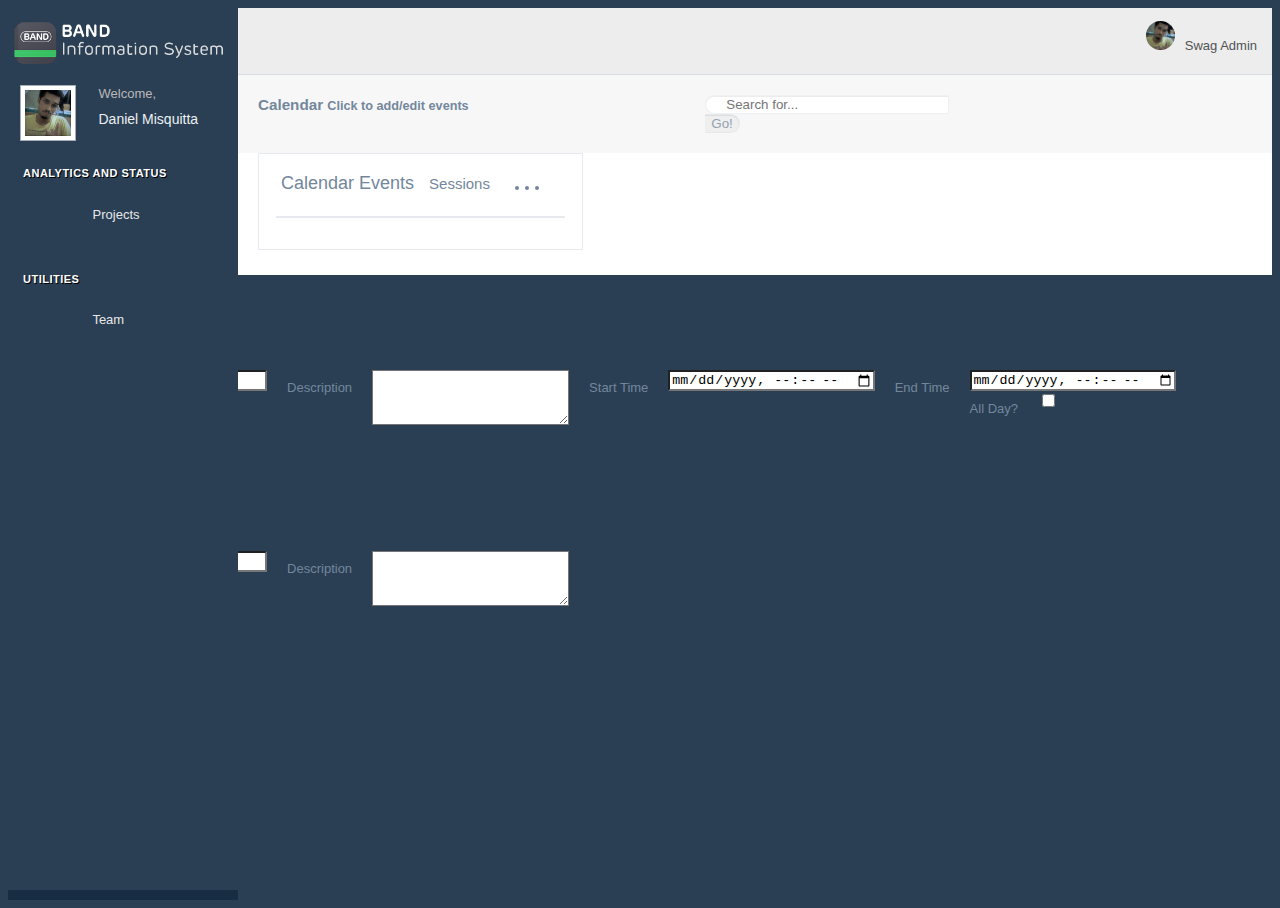
==== web/calendar.html @ d27804c6 "" ====
<!DOCTYPE html>
<html lang="en">
  <head>
    <meta http-equiv="Content-Type" content="text/html; charset=UTF-8">
    <!-- Meta, title, CSS, favicons, etc. -->
    <meta charset="utf-8">
    <meta http-equiv="X-UA-Compatible" content="IE=edge">
    <meta name="viewport" content="width=device-width, initial-scale=1">

    <title>BAND Information System | Calendar </title>

    <!-- Bootstrap -->
    <link href="vendors/bootstrap/dist/css/bootstrap.min.css" rel="stylesheet">
    <!-- Font Awesome -->
    <link href="vendors/font-awesome/css/font-awesome.min.css" rel="stylesheet">
    <!-- NProgress -->
    <link href="vendors/nprogress/nprogress.css" rel="stylesheet">
    <!-- FullCalendar -->
    <link href="vendors/fullcalendar/dist/fullcalendar.min.css" rel="stylesheet">
    <link href="vendors/fullcalendar/dist/fullcalendar.print.css" rel="stylesheet" media="print">
    <!-- iCheck -->
    <link href="vendors/iCheck/skins/flat/green.css" rel="stylesheet">

    <!-- Custom styling plus plugins -->
    <link href="custom/css/custom.css" rel="stylesheet">
  </head>

  <body class="nav-md">
    <div class="container body">
      <div class="main_container">
        <div class="col-md-3 left_col">
          <div class="left_col scroll-view">
            <div class="navbar nav_title" style="border: 0;">
              <a href="index.html" class="site_title index_site_title"></a>
            </div>

            <div class="clearfix"></div>

            <!-- menu profile quick info -->
            <div class="profile clearfix">
              <div class="profile_pic">
                <img src="resources/temp_user.jpg" alt="..." class="img-circle profile_img">
              </div>
              <div class="profile_info">
                <span>Welcome,</span>
                <h2>Daniel Misquitta</h2>
              </div>
            </div>
            <!-- /menu profile quick info -->

            <br />

            <!-- sidebar menu -->
            <div id="sidebar-menu" class="main_menu_side hidden-print main_menu">
              <div class="menu_section">
                <h3>Analytics and Status</h3>
                <ul class="nav side-menu">
                  <li><a><i class="fa fa-bar-chart-o"></i> Projects <span class="fa fa-chevron-down"></span></a>
                    <ul class="nav child_menu">
                      <li><a href="index.html">Overview</a></li>
                      <li><a href="projects.html">Live Projects</a></li>
                      <li><a href="projects2.html">Unapproved Projects</a></li>
                    </ul>
                  </li>
                </ul>
              </div>
              
                <div class="menu_section">
                    <h3>Utilities</h3>
                    <ul class="nav side-menu">
                        <li><a><i class="fa fa-group"></i> Team <span class="fa fa-chevron-down"></span></a>
                            <ul class="nav child_menu">
                              <li><a href="calendar.html">Calendar</a></li>
                            </ul>
                        </li>
                    </ul>
                    
                </div>
              
            </div>
            <!-- /sidebar menu -->

            <!-- /menu footer buttons -->
            <div class="sidebar-footer hidden-small">
              <a data-toggle="tooltip" data-placement="top" title="Settings">
                <span class="glyphicon glyphicon-cog" aria-hidden="true"></span>
              </a>
              <a data-toggle="tooltip" data-placement="top" title="FullScreen">
                <span class="glyphicon glyphicon-fullscreen" aria-hidden="true"></span>
              </a>
              <a data-toggle="tooltip" data-placement="top" title="Lock">
                <span class="glyphicon glyphicon-eye-close" aria-hidden="true"></span>
              </a>
              <a data-toggle="tooltip" data-placement="top" title="Logout" href="login.html">
                <span class="glyphicon glyphicon-off" aria-hidden="true"></span>
              </a>
            </div>
            <!-- /menu footer buttons -->
          </div>
        </div>

        <!-- top navigation -->
        <div class="top_nav">
          <div class="nav_menu">
            <nav>
              <div class="nav toggle">
                <a id="menu_toggle"><i class="fa fa-bars"></i></a>
              </div>

              <ul class="nav navbar-nav navbar-right">
                <li class="">
                  <a href="javascript:;" class="user-profile dropdown-toggle" data-toggle="dropdown" aria-expanded="false">
                    <img src="resources/temp_user.jpg" alt="">Swag Admin
                    <span class=" fa fa-angle-down"></span>
                  </a>
                  <ul class="dropdown-menu dropdown-usermenu pull-right">
                    <li><a href="javascript:;"> Profile</a></li>
                    <li>
                      <a href="javascript:;">
                        <span class="badge bg-red pull-right">50%</span>
                        <span>Settings</span>
                      </a>
                    </li>
                    <li><a href="javascript:;">Help</a></li>
                    <li><a href="login.html"><i class="fa fa-sign-out pull-right"></i> Log Out</a></li>
                  </ul>
                </li>
              </ul>
            </nav>
          </div>
        </div>
        <!-- /top navigation -->

        <!-- page content -->
        <div class="right_col" role="main">
          <div class="">
            <div class="page-title">
              <div class="title_left">
                <h3>Calendar <small>Click to add/edit events</small></h3>
              </div>

              <div class="title_right">
                <div class="col-md-5 col-sm-5 col-xs-12 form-group pull-right top_search">
                  <div class="input-group">
                    <input type="text" class="form-control" placeholder="Search for...">
                    <span class="input-group-btn">
                      <button class="btn btn-default" type="button">Go!</button>
                    </span>
                  </div>
                </div>
              </div>
            </div>

            <div class="clearfix"></div>

            <div class="row">
              <div class="col-md-12">
                <div class="x_panel">
                  <div class="x_title">
                    <h2>Calendar Events <small>Sessions</small></h2>
                    <ul class="nav navbar-right panel_toolbox">
                      <li><a class="collapse-link"><i class="fa fa-chevron-up"></i></a>
                      </li>
                      <li class="dropdown">
                        <a href="#" class="dropdown-toggle" data-toggle="dropdown" role="button" aria-expanded="false"><i class="fa fa-wrench"></i></a>
                        <ul class="dropdown-menu" role="menu">
                          <li><a href="#">Settings 1</a>
                          </li>
                          <li><a href="#">Settings 2</a>
                          </li>
                        </ul>
                      </li>
                      <li><a class="close-link"><i class="fa fa-close"></i></a>
                      </li>
                    </ul>
                    <div class="clearfix"></div>
                  </div>
                  <div class="x_content style="height: 100%; width: 100%">

                    <div id='calendar'></div>

                  </div>
                </div>
              </div>
            </div>
          </div>
        </div>
        <!-- /page content -->

        <!-- footer content -->
        <footer>
          <div class="pull-right">
           
          </div>
          <div class="clearfix"></div>
        </footer>
        <!-- /footer content -->
      </div>
    </div>

    <!-- calendar modal -->
    <div id="CalenderModalNew" class="modal fade" tabindex="-1" role="dialog" aria-labelledby="myModalLabel" aria-hidden="true">
      <div class="modal-dialog">
        <div class="modal-content">

          <div class="modal-header">
            <button type="button" class="close" data-dismiss="modal" aria-hidden="true">×</button>
            <h4 class="modal-title" id="myModalLabel">New Calendar Entry</h4>
          </div>
          <div class="modal-body">
            <div id="testmodal" style="padding: 5px 20px;">
              <form id="antoform" class="form-horizontal calender" role="form">
                <div class="form-group">
                  <label class="col-sm-3 control-label">Title</label>
                  <div class="col-sm-9">
                    <input type="text" class="form-control" id="title" name="title">
                  </div>
                </div>
                <div class="form-group">
                  <label class="col-sm-3 control-label">Description</label>
                  <div class="col-sm-9">
                    <textarea class="form-control" style="height:55px;" id="descr" name="descr"></textarea>
                  </div>
                </div>
                <div class="form-group">
                  <label class="col-sm-3 control-label">Start Time</label>
                  <div class="col-sm-9">
                    <input type="datetime-local" class="form-control" id="start" name="start">
                  </div>
                </div>
                <div class="form-group">
                  <label class="col-sm-3 control-label">End Time</label>
                  <div class="col-sm-9">
                    <input type="datetime-local" class="form-control" id="end" name="end">
                  </div>
                </div>
                  <div class="form-group">
                  <label class="col-sm-3 control-label">All Day? </label>
                  <div class="col-sm-9">
                     <div class="checkbox">
                            <label>
                              <input type="checkbox" class="flat">
                            </label>
                          </div>
                  </div>
                </div>
              </form>
            </div>
          </div>
          <div class="modal-footer">
            <button type="button" class="btn btn-default antoclose" data-dismiss="modal">Close</button>
            <button type="button" class="btn btn-primary antosubmit">Save changes</button>
          </div>
        </div>
      </div>
    </div>
    <div id="CalenderModalEdit" class="modal fade" tabindex="-1" role="dialog" aria-labelledby="myModalLabel" aria-hidden="true">
      <div class="modal-dialog">
        <div class="modal-content">

          <div class="modal-header">
            <button type="button" class="close" data-dismiss="modal" aria-hidden="true">×</button>
            <h4 class="modal-title" id="myModalLabel2">Edit Calendar Entry</h4>
          </div>
          <div class="modal-body">

            <div id="testmodal2" style="padding: 5px 20px;">
              <form id="antoform2" class="form-horizontal calender" role="form">
                <div class="form-group">
                  <label class="col-sm-3 control-label">Title</label>
                  <div class="col-sm-9">
                    <input type="text" class="form-control" id="title2" name="title2">
                  </div>
                </div>
                <div class="form-group">
                  <label class="col-sm-3 control-label">Description</label>
                  <div class="col-sm-9">
                    <textarea class="form-control" style="height:55px;" id="descr2" name="descr"></textarea>
                  </div>
                </div>

              </form>
            </div>
          </div>
          <div class="modal-footer">
            <button type="button" class="btn btn-default antoclose2" data-dismiss="modal">Close</button>
            <button type="button" class="btn btn-primary antosubmit2">Save changes</button>
          </div>
        </div>
      </div>
    </div>

    <div id="fc_create" data-toggle="modal" data-target="#CalenderModalNew"></div>
    <div id="fc_edit" data-toggle="modal" data-target="#CalenderModalEdit"></div>
    <!-- /calendar modal -->
        
    <!-- jQuery -->
    <script src="vendors/jquery/dist/jquery.min.js"></script>
    <!-- Bootstrap -->
    <script src="vendors/bootstrap/dist/js/bootstrap.min.js"></script>
    <!-- FastClick -->
    <script src="vendors/fastclick/lib/fastclick.js"></script>
    <!-- NProgress -->
    <script src="vendors/nprogress/nprogress.js"></script>
    <!-- FullCalendar -->
    <script src="vendors/moment/min/moment.min.js"></script>
    <script src="vendors/fullcalendar/dist/fullcalendar.min.js"></script>
    <!-- iCheck -->
    <script src="vendors/iCheck/icheck.min.js"></script>

    <!-- Custom Theme Scripts -->
    <script src="custom/js/custom.js"></script>

  </body>
</html>
---- web/custom/css/custom.css ----
html , body{
	
 height:100%;
 
}

.index_site_title{
    
    background-image: url("../../resources/index_title.png");
    background-size: contain;
    background-repeat: no-repeat;
    margin-top: 4%;
}

.green_border{
	border-top: 5px solid #43d592;
}

.login_footer{
	margin-left:auto;
	position: absolute;
	bottom: 0px;
	width: 100%;
}

.login_footer nav a{
	margin: 0 11px;
}

.login_button_center{
	position:relative;
	margin-left: 27%;
	margin-right: auto;
}

.login_contentbox_curved{
	
	border-radius: 25px;
    background: #73AD21;
    padding: 20px; 
    width: inherit;
    height: inherit; 
}

.login_main_image{
	position: absolute;
	top: 20%;
	right: 10%;
}

.login_header{
	position:absolute;
	top:10%;
	left:10%;
}

 
.full-width {
	
 width:100%;
 
 }
 
.full-height{
 height:100%;
 }

.daterangepicker .ranges li {
    color: #73879C
}
.daterangepicker .ranges li.active,
.daterangepicker .ranges li:hover {
    background: #536A7F;
    border: 1px solid #536A7F;
    color: #fff
}
.daterangepicker .input-mini {
    background-color: #eee;
    border: 1px solid #ccc;
    box-shadow: none !important
}
.daterangepicker .input-mini.active {
    border: 1px solid #ccc
}
.daterangepicker select.monthselect,
.daterangepicker select.yearselect,
.daterangepicker select.hourselect,
.daterangepicker select.minuteselect,
.daterangepicker select.secondselect,
.daterangepicker select.ampmselect {
    font-size: 12px;
    padding: 1px;
    height: auto;
    margin: 0;
    cursor: default;
    height: 30px;
    border: 1px solid #ADB2B5;
    line-height: 30px;
    border-radius: 0px !important
}
.daterangepicker select.monthselect {
    margin-right: 2%
}
.daterangepicker td.in-range {
    background: #E4E7EA;
    color: #73879C
}
.daterangepicker td.active,
.daterangepicker td.active:hover {
    background-color: #536A7F;
    color: #fff
}
.daterangepicker th.available:hover {
    background: #eee;
    color: #34495E
}
.daterangepicker:before,
.daterangepicker:after {
    content: none
}
.daterangepicker .calendar.single {
    margin: 0 0 4px 0
}
.daterangepicker .calendar.single .calendar-table {
    width: 224px;
    padding: 0 0 4px 0 !important
}
.daterangepicker .calendar.single .calendar-table thead tr:first-child th {
    padding: 8px 5px
}
.daterangepicker .calendar.single .calendar-table thead th {
    border-radius: 0
}
.daterangepicker.picker_1 {
    color: #fff;
    background: #34495E
}
.daterangepicker.picker_1 .calendar-table {
    background: #34495E
}
.daterangepicker.picker_1 .calendar-table thead tr {
    background: #213345
}
.daterangepicker.picker_1 .calendar-table thead tr:first-child {
    background: #1ABB9C
}
.daterangepicker.picker_1 .calendar-table td.off {
    background: #34495E;
    color: #999
}
.daterangepicker.picker_1 .calendar-table td.available:hover {
    color: #34495E
}
.daterangepicker.picker_2 .calendar-table thead tr {
    color: #1ABB9C
}
.daterangepicker.picker_2 .calendar-table thead tr:first-child {
    color: #73879C
}
.daterangepicker.picker_3 .calendar-table thead tr:first-child {
    color: #fff;
    background: #1ABB9C
}
.daterangepicker.picker_4 .calendar-table thead tr:first-child {
    color: #fff;
    background: #34495E
}
.daterangepicker.picker_4 .calendar-table td,
.daterangepicker.picker_4 .calendar-table td.off {
    background: #ECF0F1;
    border: 1px solid #fff;
    border-radius: 0
}
.daterangepicker.picker_4 .calendar-table td.active {
    background: #34495E
}
.calendar-exibit .show-calendar {
    float: none;
    display: block;
    position: relative;
    background-color: #fff;
    border: 1px solid #ccc;
    margin-bottom: 20px;
    border: 1px solid rgba(0, 0, 0, 0.15);
    overflow: hidden
}
.calendar-exibit .show-calendar .calendar {
    margin: 0 0 4px 0
}
.calendar-exibit .show-calendar.picker_1 {
    background: #34495E
}
.calendar-exibit .calendar-table {
    padding: 0 0 4px 0
}
.left_col {
    background: #2A3F54
}
.nav-sm .container.body .col-md-3.left_col {
    min-height: 100%;
    width: 70px;
    padding: 0;
    z-index: 9999;
    position: absolute
}
.nav-sm .container.body .col-md-3.left_col.menu_fixed {
    position: fixed;
    height: 100%
}
.nav-sm .container.body .col-md-3.left_col .mCSB_container,
.nav-sm .container.body .col-md-3.left_col .mCustomScrollBox {
    overflow: visible
}
.nav-sm .hidden-small {
    visibility: hidden
}
.nav-sm .container.body .right_col {
    padding: 10px 20px;
    margin-left: 70px;
    z-index: 2
}
.nav-sm .navbar.nav_title {
    width: 70px
}
.nav-sm .navbar.nav_title a span {
    display: none
}
.nav-sm .navbar.nav_title a i {
    font-size: 27px;
    margin: 13px 0 0 3px
}
.site_title i {
    border: 1px solid #EAEAEA;
    padding: 5px 6px;
    border-radius: 50%
}
.nav-sm .main_container .top_nav {
    display: block;
    margin-left: 70px;
    z-index: 2
}
.nav-sm .nav.side-menu li a {
    text-align: center !important;
    font-weight: 400;
    font-size: 10px;
    padding: 10px 5px
}
.nav-sm .nav.child_menu li.active,
.nav-sm .nav.side-menu li.active-sm {
    border-right: 5px solid #1ABB9C
}
.nav-sm ul.nav.child_menu ul,
.nav-sm .nav.side-menu li.active-sm ul ul {
    position: static;
    width: 200px;
    background: none
}
.nav-sm>.nav.side-menu>li.active-sm>a {
    color: #1ABB9C !important
}
.nav-sm .nav.side-menu li a i.toggle-up {
    display: none !important
}
.nav-sm .nav.side-menu li a i {
    font-size: 25px !important;
    text-align: center;
    width: 100% !important;
    margin-bottom: 5px
}
.nav-sm ul.nav.child_menu {
    left: 100%;
    position: absolute;
    top: 0;
    width: 210px;
    z-index: 4000;
    background: #3E5367;
    display: none
}
.nav-sm ul.nav.child_menu li {
    padding: 0 10px
}
.nav-sm ul.nav.child_menu li a {
    text-align: left !important
}
.nav-sm .profile {
    display: none
}
.menu_section {
    margin-bottom: 35px
}
.menu_section h3 {
    padding-left: 15px;
    color: #fff;
    text-transform: uppercase;
    letter-spacing: .5px;
    font-weight: bold;
    font-size: 11px;
    margin-bottom: 0;
    margin-top: 0;
    text-shadow: 1px 1px #000
}
.menu_section>ul {
    margin-top: 10px
}
.profile_pic {
    width: 35%;
    float: left
}
.img-circle.profile_img {
    width: 70%;
    background: #fff;
    margin-left: 15%;
    z-index: 1000;
    position: inherit;
    margin-top: 20px;
    border: 1px solid rgba(52, 73, 94, 0.44);
    padding: 4px
}
.profile_info {
    padding: 14px 10px 10px;
    width: 65%;
    float: left
}
.profile_info span {
    font-size: 13px;
    line-height: 30px;
    color: #BAB8B8
}
.profile_info h2 {
    font-size: 14px;
    color: #ECF0F1;
    margin: 0;
    font-weight: 300
}
.profile.img_2 {
    text-align: center
}
.profile.img_2 .profile_pic {
    width: 100%
}
.profile.img_2 .profile_pic .img-circle.profile_img {
    width: 50%;
    margin: 10px 0 0
}
.profile.img_2 .profile_info {
    padding: 15px 10px 0;
    width: 100%;
    margin-bottom: 10px;
    float: left
}
.main_menu span.fa {
    float: right;
    text-align: center;
    margin-top: 5px;
    font-size: 10px;
    min-width: inherit;
    color: #C4CFDA
}
.active a span.fa {
    text-align: right !important;
    margin-right: 4px
}
.nav-sm .menu_section {
    margin: 0
}
.nav-sm span.fa,
.nav-sm .menu_section h3 {
    display: none
}
.nav-sm li li span.fa {
    display: inline-block
}
.nav_menu {
    float: left;
    background: #EDEDED;
    border-bottom: 1px solid #D9DEE4;
    margin-bottom: 10px;
    width: 100%;
    position: relative
}
@media (min-width: 480px) {
    .nav_menu {
        position: static
    }
}
.nav-md .container.body .col-md-3.left_col {
    min-height: 100%;
    width: 230px;
    padding: 0;
    position: absolute;
    display: -ms-flexbox;
    display: flex;
    z-index: 1
}
.nav-md .container.body .col-md-3.left_col.menu_fixed {
    height: 100%;
    position: fixed
}
body .container.body .right_col {
    background: #F7F7F7
}
.nav-md .container.body .right_col {
    padding: 10px 20px 0;
    margin-left: 230px
}
.nav_title {
    width: 230px;
    float: left;
    background: #2A3F54;
    border-radius: 0;
    height: 57px
}
@media (max-width: 991px) {
    .nav-md .container.body .right_col,
    .nav-md .container.body .top_nav {
        width: 100%;
        margin: 0
    }
    .nav-md .container.body .col-md-3.left_col {
        display: none
    }
    .nav-md .container.body .right_col {
        width: 100%;
        padding-right: 0
    }
    .right_col {
        padding: 10px !important
    }
}
@media (max-width: 1200px) {
    .x_title h2 {
        width: 62%;
        font-size: 17px
    }
    .tile,
    .graph {
        zoom: 85%;
        height: inherit
    }
}
@media (max-width: 1270px) and (min-width: 192px) {
    .x_title h2 small {
        display: none
    }
}
.left_col .mCSB_scrollTools {
    width: 6px
}
.left_col .mCSB_dragger {
    max-height: 400px !important
}
.blue {
    color: #3498DB
}
.purple {
    color: #9B59B6
}
.green {
    color: #1ABB9C
}
.aero {
    color: #9CC2CB
}
.red {
    color: #E74C3C
}
.dark {
    color: #34495E
}
.border-blue {
    border-color: #3498DB !important
}
.border-purple {
    border-color: #9B59B6 !important
}
.border-green {
    border-color: #1ABB9C !important
}
.border-aero {
    border-color: #9CC2CB !important
}
.border-red {
    border-color: #E74C3C !important
}
.border-dark {
    border-color: #34495E !important
}
.bg-white {
    background: #fff !important;
    border: 1px solid #fff !important;
    color: #73879C
}
.bg-green {
    background: #1ABB9C !important;
    border: 1px solid #1ABB9C !important;
    color: #fff
}
.bg-red {
    background: #E74C3C !important;
    border: 1px solid #E74C3C !important;
    color: #fff
}
.bg-blue {
    background: #3498DB !important;
    border: 1px solid #3498DB !important;
    color: #fff
}
.bg-orange {
    background: #F39C12 !important;
    border: 1px solid #F39C12 !important;
    color: #fff
}
.bg-purple {
    background: #9B59B6 !important;
    border: 1px solid #9B59B6 !important;
    color: #fff
}
.bg-blue-sky {
    background: #50C1CF !important;
    border: 1px solid #50C1CF !important;
    color: #fff
}
.container {
    width: 100%;
    padding: 0
}
.navbar-nav>li>a,
.navbar-brand,
.navbar-nav>li>a {
    color: #fff !important
}
.top_nav .nav>li>a:focus,
.top_nav .nav>li>a:hover,
.top_nav .nav .open>a,
.top_nav .nav .open>a:focus,
.top_nav .nav .open>a:hover {
    background: #D9DEE4
}
body {
    color: #73879C;
    background: #2A3F54;
    font-family: "Helvetica Neue", Roboto, Arial, "Droid Sans", sans-serif;
    font-size: 13px;
    font-weight: 400;
    line-height: 1.471
}
.main_container .top_nav {
    display: block;
    margin-left: 230px
}
.no-padding {
    padding: 0 !important
}
.page-title {
    width: 100%;
    height: 65px;
    padding: 10px 0
}
.page-title .title_left {
    width: 45%;
    float: left;
    display: block
}
.page-title .title_left h3 {
    margin: 9px 0
}
.page-title .title_right {
    width: 55%;
    float: left;
    display: block
}
.page-title .title_right .pull-right {
    margin: 10px 0
}
.fixed_height_320 {
    height: 320px
}
.fixed_height_390 {
    height: 390px
}
.fixed_height_200 {
    height: 200px
}
.overflow_hidden {
    overflow: hidden
}
.progress-bar-dark {
    background-color: #34495E !important
}
.progress-bar-gray {
    background-color: #BDC3C7 !important
}
table.no-margin .progress {
    margin-bottom: 0
}
.main_content {
    padding: 10px 20px
}
.col-md-55 {
    width: 50%;
    margin-bottom: 10px
}
@media (min-width: 768px) {
    .col-md-55 {
        width: 20%
    }
}
@media (min-width: 992px) {
    .col-md-55 {
        width: 20%
    }
}
@media (min-width: 1200px) {
    .col-md-55 {
        width: 20%
    }
}
@media (min-width: 192px) and (max-width: 1270px) {
    table.tile_info span.right {
        margin-right: 7px;
        float: left
    }
}
.center-margin {
    margin: 0 auto;
    float: none !important
}
.col-md-55,
.col-xs-1,
.col-sm-1,
.col-md-1,
.col-lg-1,
.col-xs-2,
.col-sm-2,
.col-md-2,
.col-lg-2,
.col-xs-3,
.col-sm-3,
.col-md-3,
.col-lg-3,
.col-xs-4,
.col-sm-4,
.col-md-4,
.col-lg-4,
.col-xs-5,
.col-sm-5,
.col-md-5,
.col-lg-5,
.col-xs-6,
.col-sm-6,
.col-md-6,
.col-lg-6,
.col-xs-7,
.col-sm-7,
.col-md-7,
.col-lg-7,
.col-xs-8,
.col-sm-8,
.col-md-8,
.col-lg-8,
.col-xs-9,
.col-sm-9,
.col-md-9,
.col-lg-9,
.col-xs-10,
.col-sm-10,
.col-md-10,
.col-lg-10,
.col-xs-11,
.col-sm-11,
.col-md-11,
.col-lg-11,
.col-xs-12,
.col-sm-12,
.col-md-12,
.col-lg-12 {
    position: relative;
    min-height: 1px;
    float: left;
    padding-right: 10px;
    padding-left: 10px
}
.row {
    margin-right: -10px;
    margin-left: -10px
}
.grid_slider .col-md-6 {
    padding: 0 40px
}
h1,
.h1,
h2,
.h2,
h3,
.h3 {
    margin-top: 10px;
    margin-bottom: 10px
}
a {
    color: #5A738E;
    text-decoration: none
}
a,
a:visited,
a:focus,
a:active,
:visited,
:focus,
:active,
.btn:focus,
.btn:active:focus,
.btn.active:focus,
.btn.focus,
.btn:active.focus,
.btn.active.focus {
    outline: 0
}
a:hover,
a:focus {
    text-decoration: none
}
.navbar {
    margin-bottom: 0
}
.navbar-header {
    background: #34495E
}
.navbar-right {
    margin-right: 0
}
.top_nav .navbar-right {
    margin: 0;
    width: 70%;
    float: right
}
.top_nav .navbar-right li {
    display: inline-block;
    float: right;
    position: static
}
@media (min-width: 480px) {
    .top_nav .navbar-right li {
        position: relative
    }
}
.top_nav .dropdown-menu li {
    width: 100%
}
.top_nav .dropdown-menu li a {
    width: 100%;
    padding: 12px 20px
}
.top_nav li a i {
    font-size: 15px
}
.navbar-static-top {
    position: fixed;
    top: 0;
    width: 100%
}
.sidebar-header {
    border-bottom: 0;
    margin-top: 46px
}
.sidebar-header:first-of-type {
    margin-top: 0
}
.nav.side-menu>li {
    position: relative;
    display: block;
    cursor: pointer
}
.nav.side-menu>li>a {
    margin-bottom: 6px
}
.nav.side-menu>li>a:hover {
    color: #F2F5F7 !important
}
.nav.side-menu>li>a:hover,
.nav>li>a:focus {
    text-decoration: none;
    background: transparent
}
.nav.child_menu {
    display: none
}
.nav.child_menu li:hover,
.nav.child_menu li.active {
    background-color: rgba(255, 255, 255, 0.06)
}
.nav.child_menu li {
    padding-left: 36px
}
.nav-md ul.nav.child_menu li:before {
    background: #425668;
    bottom: auto;
    content: "";
    height: 8px;
    left: 23px;
    margin-top: 15px;
    position: absolute;
    right: auto;
    width: 8px;
    z-index: 1;
    border-radius: 50%
}
.nav-md ul.nav.child_menu li:after {
    border-left: 1px solid #425668;
    bottom: 0;
    content: "";
    left: 27px;
    position: absolute;
    top: 0
}
.nav.side-menu>li>a,
.nav.child_menu>li>a {
    color: #E7E7E7;
    font-weight: 500
}
.nav.child_menu li li:hover,
.nav.child_menu li li.active {
    background: none
}
.nav.child_menu li li a:hover,
.nav.child_menu li li a.active {
    color: #fff
}
.nav>li>a {
    position: relative;
    display: block;
    padding: 13px 15px 12px
}
.nav.side-menu>li.current-page,
.nav.side-menu>li.active {
    border-right: 5px solid #1ABB9C
}
.nav li.current-page {
    background: rgba(255, 255, 255, 0.05)
}
.nav li li li.current-page {
    background: none
}
.nav li li.current-page a {
    color: #fff
}
.nav.side-menu>li.active>a {
    text-shadow: rgba(0, 0, 0, 0.25) 0 -1px 0;
    background: linear-gradient(#334556, #2C4257), #2A3F54;
    box-shadow: rgba(0, 0, 0, 0.25) 0 1px 0, inset rgba(255, 255, 255, 0.16) 0 1px 0
}
.navbar-brand,
.navbar-nav>li>a {
    font-weight: 500;
    color: #ECF0F1 !important;
    margin-left: 0 !important;
    line-height: 32px
}
.site_title {
    text-overflow: ellipsis;
    overflow: hidden;
    font-weight: 400;
    font-size: 22px;
    width: 100%;
    color: #ECF0F1 !important;
    margin-left: 0 !important;
    line-height: 59px;
    display: block;
    height: 55px;
    padding-left: 10px
}
.site_title:hover,
.site_title:focus {
    text-decoration: none
}
.nav.navbar-nav>li>a {
    color: #515356 !important
}
.nav.top_menu>li>a {
    position: relative;
    display: block;
    padding: 10px 15px;
    color: #34495E !important
}
.nav>li>a:hover,
.nav>li>a:focus {
    background-color: transparent
}
.top_search {
    padding: 0
}
.top_search .form-control {
    border-right: 0;
    box-shadow: inset 0 1px 0px rgba(0, 0, 0, 0.075);
    border-radius: 25px 0px 0px 25px;
    padding-left: 20px;
    border: 1px solid rgba(221, 226, 232, 0.49)
}
.top_search .form-control:focus {
    border: 1px solid rgba(221, 226, 232, 0.49);
    border-right: 0
}
.top_search .input-group-btn button {
    border-radius: 0px 25px 25px 0px;
    border: 1px solid rgba(221, 226, 232, 0.49);
    border-left: 0;
    box-shadow: inset 0 1px 1px rgba(0, 0, 0, 0.075);
    color: #93A2B2;
    margin-bottom: 0 !important
}
.toggle {
    float: left;
    margin: 0;
    padding-top: 16px;
    width: 70px
}
.toggle a {
    padding: 15px 15px 0;
    margin: 0;
    cursor: pointer
}
.toggle a i {
    font-size: 26px
}
.nav.child_menu>li>a {
    color: rgba(255, 255, 255, 0.75);
    font-size: 12px;
    padding: 9px
}
.panel_toolbox {
    float: right;
    min-width: 70px
}
.panel_toolbox>li {
    float: left;
    cursor: pointer
}
.panel_toolbox>li>a {
    padding: 5px;
    color: #C5C7CB;
    font-size: 14px
}
.panel_toolbox>li>a:hover {
    background: #F5F7FA
}
.line_30 {
    line-height: 30px
}
.main_menu_side {
    padding: 0
}
.bs-docs-sidebar .nav>li>a {
    display: block;
    padding: 4px 6px
}
footer {
    background: #fff;
    padding: 15px 20px;
    display: block
}
.nav-sm footer {
    margin-left: 70px
}
.footer_fixed footer {
    position: fixed;
    left: 0px;
    bottom: 0px;
    width: 100%
}
@media (min-width: 768px) {
    .footer_fixed footer {
        margin-left: 0
    }
}
@media (min-width: 768px) {
    .footer_fixed .nav-sm footer {
        margin-left: 0
    }
}
.tile-stats.sparkline {
    padding: 10px;
    text-align: center
}
.jqstooltip {
    background: #34495E !important;
    width: 30px !important;
    height: 22px !important;
    text-decoration: none
}
.tooltip {
    display: block !important
}
.tiles {
    border-top: 1px solid #ccc;
    margin-top: 15px;
    padding-top: 5px;
    margin-bottom: 0
}
.tile {
    overflow: hidden
}
.top_tiles {
    margin-bottom: 0
}
.top_tiles .tile h2 {
    font-size: 30px;
    line-height: 30px;
    margin: 3px 0 7px;
    font-weight: bold
}
article.media {
    width: 100%
}
*,
*:before,
*:after {
    box-sizing: border-box
}
#integration-list {
    width: 100%;
    margin: 0 auto;
    display: table
}
#integration-list ul {
    padding: 0;
    margin: 20px 0;
    color: #555
}
#integration-list ul>li {
    list-style: none;
    border-top: 1px solid #ddd;
    display: block;
    padding: 15px;
    overflow: hidden
}
#integration-list ul:last-child {
    border-bottom: 1px solid #ddd
}
#integration-list ul>li:hover {
    background: #efefef
}
.expand {
    display: block;
    text-decoration: none;
    color: #555;
    cursor: pointer
}
.expand h2 {
    width: 85%;
    float: left
}
h2 {
    font-size: 18px;
    font-weight: 400
}
#left,
#right {
    display: table
}
#sup {
    display: table-cell;
    vertical-align: middle;
    width: 80%
}
.detail a {
    text-decoration: none;
    color: #C0392B;
    border: 1px solid #C0392B;
    padding: 6px 10px 5px;
    font-size: 13px;
    margin-right: 7px
}
.detail {
    margin: 10px 0 10px 0px;
    display: none;
    line-height: 22px;
    height: 150px
}
.detail span {
    margin: 0
}
.right-arrow {
    width: 10px;
    float: right;
    font-weight: bold;
    font-size: 20px
}
.accordion .panel {
    margin-bottom: 5px;
    border-radius: 0;
    border-bottom: 1px solid #efefef
}
.accordion .panel-heading {
    background: #F2F5F7;
    padding: 13px;
    width: 100%;
    display: block
}
.accordion .panel:hover {
    background: #F2F5F7
}
.x_panel {
    position: relative;
    width: 100%;
    margin-bottom: 10px;
    padding: 10px 17px;
    display: inline-block;
    background: #fff;
    border: 1px solid #E6E9ED;
    -webkit-column-break-inside: avoid;
    -moz-column-break-inside: avoid;
    column-break-inside: avoid;
    opacity: 1;
    transition: all .2s ease
}
.x_title {
    border-bottom: 2px solid #E6E9ED;
    padding: 1px 5px 6px;
    margin-bottom: 10px
}
.x_title .filter {
    width: 40%;
    float: right
}
.x_title h2 {
    margin: 5px 0 6px;
    float: left;
    display: block;
    text-overflow: ellipsis;
    overflow: hidden;
    white-space: nowrap
}
.x_title h2 small {
    margin-left: 10px
}
.x_title span {
    color: #BDBDBD
}
.x_content {
    padding: 0 5px 6px;
    position: relative;
    width: 100%;
    float: left;
    clear: both;
    margin-top: 5px
}
.x_content h4 {
    font-size: 16px;
    font-weight: 500
}
legend {
    padding-bottom: 7px
}
.demo-placeholder {
    height: 280px
}
.profile_details:nth-child(3n) {
    clear: both
}
.profile_details .profile_view {
    display: inline-block;
    padding: 10px 0 0;
    background: #fff
}
.profile_details .profile_view .divider {
    border-top: 1px solid #e5e5e5;
    padding-top: 5px;
    margin-top: 5px
}
.profile_details .profile_view .ratings {
    margin-bottom: 0
}
.profile_details .profile_view .bottom {
    background: #F2F5F7;
    padding: 9px 0;
    border-top: 1px solid #E6E9ED
}
.profile_details .profile_view .left {
    margin-top: 20px
}
.profile_details .profile_view .left p {
    margin-bottom: 3px
}
.profile_details .profile_view .right {
    margin-top: 0px;
    padding: 10px
}
.profile_details .profile_view .img-circle {
    border: 1px solid #E6E9ED;
    padding: 2px
}
.profile_details .profile_view h2 {
    margin: 5px 0
}
.profile_details .profile_view .ratings {
    text-align: left;
    font-size: 16px
}
.profile_details .profile_view .brief {
    margin: 0;
    font-weight: 300
}
.profile_details .profile_left {
    background: white
}
.pagination.pagination-split li {
    display: inline-block;
    margin-right: 3px
}
.pagination.pagination-split li a {
    border-radius: 4px;
    color: #768399;
    -moz-border-radius: 4px;
    -webkit-border-radius: 4px
}
table.tile h3,
table.tile h4,
table.tile span {
    font-weight: bold;
    vertical-align: middle !important
}
table.tile th,
table.tile td {
    text-align: center
}
table.tile th {
    border-bottom: 1px solid #E6ECEE
}
table.tile td {
    padding: 5px 0
}
table.tile td ul {
    text-align: left;
    padding-left: 0
}
table.tile td ul li {
    list-style: none;
    width: 100%
}
table.tile td ul li a {
    width: 100%
}
table.tile td ul li a big {
    right: 0;
    float: right;
    margin-right: 13px
}
table.tile_info {
    width: 100%
}
table.tile_info td {
    text-align: left;
    padding: 1px;
    font-size: 15px
}
table.tile_info td p {
    white-space: nowrap;
    overflow: hidden;
    text-overflow: ellipsis;
    margin: 0;
    line-height: 28px
}
table.tile_info td i {
    margin-right: 8px;
    font-size: 17px;
    float: left;
    width: 18px;
    line-height: 28px
}
table.tile_info td:first-child {
    width: 83%
}
td span {
    line-height: 28px
}
.sidebar-widget {
    overflow: hidden
}
.error-number {
    font-size: 90px;
    line-height: 90px;
    margin: 20px 0
}
.col-middle {
    margin-top: 5%
}
.mid_center {
    width: 370px;
    margin: 0 auto;
    text-align: center;
    padding: 10px 20px
}
h3.degrees {
    font-size: 22px;
    font-weight: 400;
    text-align: center
}
.degrees:after {
    content: "o";
    position: relative;
    top: -12px;
    font-size: 13px;
    font-weight: 300
}
.daily-weather .day {
    font-size: 14px;
    border-top: 2px solid rgba(115, 135, 156, 0.36);
    text-align: center;
    border-bottom: 2px solid rgba(115, 135, 156, 0.36);
    padding: 5px 0
}
.weather-days .col-sm-2 {
    overflow: hidden;
    width: 16.66666667%
}
.weather .row {
    margin-bottom: 0
}
.bulk-actions {
    display: none
}
table.countries_list {
    width: 100%
}
table.countries_list td {
    padding: 0 10px;
    line-height: 30px;
    border-top: 1px solid #eeeeee
}
.dataTables_paginate a {
    padding: 6px 9px !important;
    background: #ddd !important;
    border-color: #ddd !important
}
.paging_full_numbers a.paginate_active {
    background-color: rgba(38, 185, 154, 0.59) !important;
    border-color: rgba(38, 185, 154, 0.59) !important
}
button.DTTT_button,
div.DTTT_button,
a.DTTT_button {
    border: 1px solid #E7E7E7 !important;
    background: #E7E7E7 !important;
    box-shadow: none !important
}
table.jambo_table {
    border: 1px solid rgba(221, 221, 221, 0.78)
}
table.jambo_table thead {
    background: rgba(52, 73, 94, 0.94);
    color: #ECF0F1
}
table.jambo_table tbody tr:hover td {
    background: rgba(38, 185, 154, 0.07);
    border-top: 1px solid rgba(38, 185, 154, 0.11);
    border-bottom: 1px solid rgba(38, 185, 154, 0.11)
}
table.jambo_table tbody tr.selected {
    background: rgba(38, 185, 154, 0.16)
}
table.jambo_table tbody tr.selected td {
    border-top: 1px solid rgba(38, 185, 154, 0.4);
    border-bottom: 1px solid rgba(38, 185, 154, 0.4)
}
.dataTables_paginate a {
    background: #ff0000
}
.dataTables_wrapper {
    position: relative;
    clear: both;
    zoom: 1
}
.dataTables_processing {
    position: absolute;
    top: 50%;
    left: 50%;
    width: 250px;
    height: 30px;
    margin-left: -125px;
    margin-top: -15px;
    padding: 14px 0 2px 0;
    border: 1px solid #ddd;
    text-align: center;
    color: #999;
    font-size: 14px;
    background-color: white
}
.dataTables_length {
    width: 40%;
    float: left
}
.dataTables_filter {
    width: 50%;
    float: right;
    text-align: right
}
.dataTables_info {
    width: 60%;
    float: left
}
.dataTables_paginate {
    float: right;
    text-align: right
}
table.dataTable th.focus,
table.dataTable td.focus {
    outline: 2px solid #1ABB9C !important;
    outline-offset: -1px
}
table.display {
    margin: 0 auto;
    clear: both;
    width: 100%
}
table.display thead th {
    padding: 8px 18px 8px 10px;
    border-bottom: 1px solid black;
    font-weight: bold;
    cursor: pointer
}
table.display tfoot th {
    padding: 3px 18px 3px 10px;
    border-top: 1px solid black;
    font-weight: bold
}
table.display tr.heading2 td {
    border-bottom: 1px solid #aaa
}
table.display td {
    padding: 3px 10px
}
table.display td.center {
    text-align: center
}
table.display thead th:active,
table.display thead td:active {
    outline: none
}
.dataTables_scroll {
    clear: both
}
.dataTables_scrollBody {
    *margin-top: -1px;
    -webkit-overflow-scrolling: touch
}
.top .dataTables_info {
    float: none
}
.clear {
    clear: both
}
.dataTables_empty {
    text-align: center
}
tfoot input {
    margin: 0.5em 0;
    width: 100%;
    color: #444
}
tfoot input.search_init {
    color: #999
}
td.group {
    background-color: #d1cfd0;
    border-bottom: 2px solid #A19B9E;
    border-top: 2px solid #A19B9E
}
td.details {
    background-color: #d1cfd0;
    border: 2px solid #A19B9E
}
.example_alt_pagination div.dataTables_info {
    width: 40%
}
.paging_full_numbers {
    width: 400px;
    height: 22px;
    line-height: 22px
}
.paging_full_numbers a:active {
    outline: none
}
.paging_full_numbers a:hover {
    text-decoration: none
}
.paging_full_numbers a.paginate_button,
.paging_full_numbers a.paginate_active {
    border: 1px solid #aaa;
    -webkit-border-radius: 5px;
    -moz-border-radius: 5px;
    padding: 2px 5px;
    margin: 0 3px;
    cursor: pointer
}
.paging_full_numbers a.paginate_button {
    background-color: #ddd
}
.paging_full_numbers a.paginate_button:hover {
    background-color: #ccc;
    text-decoration: none !important
}
.paging_full_numbers a.paginate_active {
    background-color: #99B3FF
}
table.display tr.even.row_selected td {
    background-color: #B0BED9
}
table.display tr.odd.row_selected td {
    background-color: #9FAFD1
}
div.box {
    height: 100px;
    padding: 10px;
    overflow: auto;
    border: 1px solid #8080FF;
    background-color: #E5E5FF
}
ul.msg_list li {
    background: #f7f7f7;
    padding: 5px;
    display: -ms-flexbox;
    display: flex;
    margin: 6px 6px 0;
    width: 96% !important
}
ul.msg_list li:last-child {
    margin-bottom: 6px;
    padding: 10px
}
ul.msg_list li a {
    padding: 3px 5px !important
}
ul.msg_list li a .image img {
    border-radius: 2px 2px 2px 2px;
    -webkit-border-radius: 2px 2px 2px 2px;
    float: left;
    margin-right: 10px;
    width: 11%
}
ul.msg_list li a .time {
    font-size: 11px;
    font-style: italic;
    font-weight: bold;
    position: absolute;
    right: 35px
}
ul.msg_list li a .message {
    display: block !important;
    font-size: 11px
}
.dropdown-menu.msg_list span {
    white-space: normal
}
.dropdown-menu {
    border: medium none;
    box-shadow: none;
    display: none;
    float: left;
    font-size: 12px;
    left: 0;
    list-style: none outside none;
    padding: 0;
    position: absolute;
    text-shadow: none;
    top: 100%;
    z-index: 9998;
    border: 1px solid #D9DEE4;
    border-top-left-radius: 0;
    border-top-right-radius: 0
}
.dropdown-menu>li>a {
    color: #5A738E
}
.navbar-nav .open .dropdown-menu {
    position: absolute;
    background: #fff;
    margin-top: 0;
    border: 1px solid #D9DEE4;
    -webkit-box-shadow: none;
    right: 0;
    left: auto;
    width: 220px
}
.navbar-nav .open .dropdown-menu.msg_list {
    width: 300px
}
.info-number .badge {
    font-size: 10px;
    font-weight: normal;
    line-height: 13px;
    padding: 2px 6px;
    position: absolute;
    right: 2px;
    top: 8px
}
ul.to_do {
    padding: 0
}
ul.to_do li {
    background: #f3f3f3;
    border-radius: 3px;
    position: relative;
    padding: 7px;
    margin-bottom: 5px;
    list-style: none
}
ul.to_do p {
    margin: 0
}
.dashboard-widget {
    background: #f6f6f6;
    border-top: 5px solid #79C3DF;
    border-radius: 3px;
    padding: 5px 10px 10px
}
.dashboard-widget .dashboard-widget-title {
    font-weight: normal;
    border-bottom: 1px solid #c1cdcd;
    margin: 0 0 10px 0;
    padding-bottom: 5px;
    padding-left: 40px;
    line-height: 30px
}
.dashboard-widget .dashboard-widget-title i {
    font-size: 100%;
    margin-left: -35px;
    margin-right: 10px;
    color: #33a1c9;
    padding: 3px 6px;
    border: 1px solid #abd9ea;
    border-radius: 5px;
    background: #fff
}
ul.quick-list {
    width: 45%;
    padding-left: 0;
    display: inline-block
}
ul.quick-list li {
    padding-left: 10px;
    list-style: none;
    margin: 0;
    padding-bottom: 6px;
    padding-top: 4px;
    white-space: nowrap;
    text-overflow: ellipsis;
    overflow: hidden
}
ul.quick-list li i {
    padding-right: 10px;
    color: #757679
}
.dashboard-widget-content {
    padding-top: 9px
}
.dashboard-widget-content .sidebar-widget {
    width: 50%;
    display: inline-block;
    vertical-align: top;
    background: #fff;
    border: 1px solid #abd9ea;
    border-radius: 5px;
    text-align: center;
    float: right;
    padding: 2px;
    margin-top: 10px
}
.widget_summary {
    width: 100%;
    display: -ms-inline-flexbox;
    display: inline-flex
}
.widget_summary .w_left {
    float: left;
    text-align: left
}
.widget_summary .w_center {
    float: left
}
.widget_summary .w_right {
    float: left;
    text-align: right
}
.widget_summary .w_right span {
    font-size: 20px
}
.w_20 {
    width: 20%
}
.w_25 {
    width: 25%
}
.w_55 {
    width: 55%
}
h5.graph_title {
    text-align: left;
    margin-left: 10px
}
h5.graph_title i {
    margin-right: 10px;
    font-size: 17px
}
span.right {
    float: right;
    font-size: 14px !important
}
.tile_info a {
    text-overflow: ellipsis
}
.sidebar-footer {
    bottom: 0px;
    clear: both;
    display: block;
    padding: 5px 0 0 0;
    position: fixed;
    width: 230px;
    background: #2A3F54;
	z-index:999;
}
.sidebar-footer a {
    padding: 7px 0 3px;
    text-align: center;
    width: 25%;
    font-size: 17px;
    display: block;
    float: left;
    background: #172D44;
    cursor: pointer;
}
.sidebar-footer a:hover {
    background: #425567
}
.tile_count {
    margin-bottom: 20px;
    margin-top: 20px
}
.tile_count .tile_stats_count {
    border-bottom: 1px solid #D9DEE4;
    padding: 0 10px 0 20px;
    text-overflow: ellipsis;
    overflow: hidden;
    white-space: nowrap;
    position: relative
}
@media (min-width: 992px) {
    footer {
        margin-left: 230px
    }
}
@media (min-width: 992px) {
    .tile_count .tile_stats_count {
        margin-bottom: 10px;
        border-bottom: 0;
        padding-bottom: 10px
    }
}
.tile_count .tile_stats_count:before {
    content: "";
    position: absolute;
    left: 0;
    height: 65px;
    border-left: 2px solid #ADB2B5;
    margin-top: 10px
}
@media (min-width: 992px) {
    .tile_count .tile_stats_count:first-child:before {
        border-left: 0
    }
}
.tile_count .tile_stats_count .count {
    font-size: 30px;
    line-height: 47px;
    font-weight: 600
}
@media (min-width: 768px) {
    .tile_count .tile_stats_count .count {
        font-size: 40px
    }
}
@media (min-width: 992px) and (max-width: 1100px) {
    .tile_count .tile_stats_count .count {
        font-size: 30px
    }
}
.tile_count .tile_stats_count span {
    font-size: 12px
}
@media (min-width: 768px) {
    .tile_count .tile_stats_count span {
        font-size: 13px
    }
}
.tile_count .tile_stats_count .count_bottom i {
    width: 12px
}
.dashboard_graph {
    background: #fff;
    padding: 7px 10px
}
.dashboard_graph .col-md-9,
.dashboard_graph .col-md-3 {
    padding: 0
}
a.user-profile {
    color: #5E6974 !important
}
.user-profile img {
    width: 29px;
    height: 29px;
    border-radius: 50%;
    margin-right: 10px
}
ul.top_profiles {
    height: 330px;
    width: 100%
}
ul.top_profiles li {
    margin: 0;
    padding: 3px 5px
}
ul.top_profiles li:nth-child(odd) {
    background-color: #eee
}
.media .profile_thumb {
    border: 1px solid;
    width: 50px;
    height: 50px;
    margin: 5px 10px 5px 0;
    border-radius: 50%;
    padding: 9px 12px
}
.media .profile_thumb i {
    font-size: 30px
}
.media .date {
    background: #ccc;
    width: 52px;
    margin-right: 10px;
    border-radius: 10px;
    padding: 5px
}
.media .date .month {
    margin: 0;
    text-align: center;
    color: #fff
}
.media .date .day {
    text-align: center;
    color: #fff;
    font-size: 27px;
    margin: 0;
    line-height: 27px;
    font-weight: bold
}
.event .media-body a.title {
    font-weight: bold
}
.event .media-body p {
    margin-bottom: 0
}
h4.graph_title {
    margin: 7px;
    text-align: center
}
.fontawesome-icon-list .fa-hover a:hover {
    background-color: #ddd;
    color: #fff;
    text-decoration: none
}
.fontawesome-icon-list .fa-hover a {
    display: block;
    line-height: 32px;
    height: 32px;
    padding-left: 10px;
    border-radius: 4px
}
.fontawesome-icon-list .fa-hover a:hover .fa {
    font-size: 28px;
    vertical-align: -6px
}
.fontawesome-icon-list .fa-hover a .fa {
    width: 32px;
    font-size: 16px;
    display: inline-block;
    text-align: right;
    margin-right: 10px
}
.main_menu .fa {
    width: 26px;
    opacity: .99;
    display: inline-block;
    font-family: FontAwesome;
    font-style: normal;
    font-weight: normal;
    font-size: 18px;
    -webkit-font-smoothing: antialiased;
    -moz-osx-font-smoothing: grayscale
}
.tile-stats {
    position: relative;
    display: block;
    margin-bottom: 12px;
    border: 1px solid #E4E4E4;
    -webkit-border-radius: 5px;
    overflow: hidden;
    padding-bottom: 5px;
    -webkit-background-clip: padding-box;
    -moz-border-radius: 5px;
    -moz-background-clip: padding;
    border-radius: 5px;
    background-clip: padding-box;
    background: #FFF;
    transition: all 300ms ease-in-out
}
.tile-stats:hover .icon i {
    animation-name: tansformAnimation;
    animation-duration: .5s;
    animation-iteration-count: 1;
    color: rgba(58, 58, 58, 0.41);
    animation-timing-function: ease;
    animation-fill-mode: forwards;
    -webkit-animation-name: tansformAnimation;
    -webkit-animation-duration: .5s;
    -webkit-animation-iteration-count: 1;
    -webkit-animation-timing-function: ease;
    -webkit-animation-fill-mode: forwards;
    -moz-animation-name: tansformAnimation;
    -moz-animation-duration: .5s;
    -moz-animation-iteration-count: 1;
    -moz-animation-timing-function: ease;
    -moz-animation-fill-mode: forwards
}
.tile-stats .icon {
    width: 20px;
    height: 20px;
    color: #BAB8B8;
    position: absolute;
    right: 53px;
    top: 22px;
    z-index: 1
}
.tile-stats .icon i {
    margin: 0;
    font-size: 60px;
    line-height: 0;
    vertical-align: bottom;
    padding: 0
}
.tile-stats .count {
    font-size: 38px;
    font-weight: bold;
    line-height: 1.65857
}
.tile-stats .count,
.tile-stats h3,
.tile-stats p {
    position: relative;
    margin: 0;
    margin-left: 10px;
    z-index: 5;
    padding: 0
}
.tile-stats h3 {
    color: #BAB8B8
}
.tile-stats p {
    margin-top: 5px;
    font-size: 12px
}
.tile-stats>.dash-box-footer {
    position: relative;
    text-align: center;
    margin-top: 5px;
    padding: 3px 0;
    color: #fff;
    color: rgba(255, 255, 255, 0.8);
    display: block;
    z-index: 10;
    background: rgba(0, 0, 0, 0.1);
    text-decoration: none
}
.tile-stats>.dash-box-footer:hover {
    color: #fff;
    background: rgba(0, 0, 0, 0.15)
}
.tile-stats>.dash-box-footer:hover {
    color: #fff;
    background: rgba(0, 0, 0, 0.15)
}
table.tile_info {
    padding: 10px 15px
}
table.tile_info span.right {
    margin-right: 0;
    float: right;
    position: absolute;
    right: 4%
}
.tile:hover {
    text-decoration: none
}
.tile_header {
    border-bottom: transparent;
    padding: 7px 15px;
    margin-bottom: 15px;
    background: #E7E7E7
}
.tile_head h4 {
    margin-top: 0;
    margin-bottom: 5px
}
.tiles-bottom {
    padding: 5px 10px;
    margin-top: 10px;
    background: rgba(194, 194, 194, 0.3);
    text-align: left
}
a.star {
    color: #428bca !important
}
.mail_content {
    background: none repeat scroll 0 0 #FFFFFF;
    border-radius: 4px;
    margin-top: 20px;
    min-height: 500px;
    padding: 10px 11px;
    width: 100%
}
.list-btn-mail {
    margin-bottom: 15px
}
.list-btn-mail.active {
    border-bottom: 1px solid #39B3D7;
    padding: 0 0 14px
}
.list-btn-mail>i {
    float: left;
    font-size: 18px;
    font-style: normal;
    width: 33px
}
.list-btn-mail>.cn {
    background: none repeat scroll 0 0 #39B3D7;
    border-radius: 12px;
    color: #FFFFFF;
    float: right;
    font-style: normal;
    padding: 0 5px
}
.button-mail {
    margin: 0 0 15px !important;
    text-align: left;
    width: 100%
}
button,
.buttons,
.btn,
.modal-footer .btn+.btn {
    margin-bottom: 5px;
    margin-right: 5px
}
.btn-group-vertical .btn,
.btn-group .btn {
    margin-bottom: 0;
    margin-right: 0
}
.mail_list_column {
    border-left: 1px solid #DBDBDB
}
.mail_view {
    border-left: 1px solid #DBDBDB
}
.mail_list {
    width: 100%;
    border-bottom: 1px solid #DBDBDB;
    margin-bottom: 2px;
    display: inline-block
}
.mail_list .left {
    width: 5%;
    float: left;
    margin-right: 3%
}
.mail_list .right {
    width: 90%;
    float: left
}
.mail_list h3 {
    font-size: 15px;
    font-weight: bold;
    margin: 0px 0 6px
}
.mail_list h3 small {
    float: right;
    color: #ADABAB;
    font-size: 11px;
    line-height: 20px
}
.mail_list .badge {
    padding: 3px 6px;
    font-size: 8px;
    background: #BAB7B7
}
@media (max-width: 767px) {
    .mail_list {
        margin-bottom: 5px;
        display: inline-block
    }
}
.mail_heading h4 {
    font-size: 18px;
    border-bottom: 1px solid #ddd;
    padding-bottom: 10px;
    margin-top: 20px
}
.attachment {
    margin-top: 30px
}
.attachment ul {
    width: 100%;
    list-style: none;
    padding-left: 0;
    display: inline-block;
    margin-bottom: 30px
}
.attachment ul li {
    float: left;
    width: 150px;
    margin-right: 10px;
    margin-bottom: 10px
}
.attachment ul li img {
    height: 150px;
    border: 1px solid #ddd;
    padding: 5px;
    margin-bottom: 10px
}
.attachment ul li span {
    float: right
}
.attachment .file-name {
    float: left
}
.attachment .links {
    width: 100%;
    display: inline-block
}
.compose {
    padding: 0;
    position: fixed;
    bottom: 0;
    right: 0;
    background: #fff;
    border: 1px solid #D9DEE4;
    border-right: 0;
    border-bottom: 0;
    border-top-left-radius: 5px;
    z-index: 9999;
    display: none
}
.compose .compose-header {
    padding: 5px;
    background: #169F85;
    color: #fff;
    border-top-left-radius: 5px
}
.compose .compose-header .close {
    text-shadow: 0 1px 0 #ffffff;
    line-height: .8
}
.compose .compose-body .editor.btn-toolbar {
    margin: 0
}
.compose .compose-body .editor-wrapper {
    height: 100%;
    min-height: 50px;
    max-height: 180px;
    border-radius: 0;
    border-left: none;
    border-right: none;
    overflow: auto
}
.compose .compose-footer {
    padding: 10px
}
.editor.btn-toolbar {
    zoom: 1;
    background: #F7F7F7;
    margin: 5px 2px;
    padding: 3px 0;
    border: 1px solid #EFEFEF
}
.input-group {
    margin-bottom: 10px
}
.ln_solid {
    border-top: 1px solid #e5e5e5;
    color: #ffffff;
    background-color: #ffffff;
    height: 1px;
    margin: 20px 0
}
span.section {
    display: block;
    width: 100%;
    padding: 0;
    margin-bottom: 20px;
    font-size: 21px;
    line-height: inherit;
    color: #333;
    border: 0;
    border-bottom: 1px solid #e5e5e5
}
.form-control {
    border-radius: 0;
    width: 100%
}
.form-horizontal .control-label {
    padding-top: 8px
}
.form-control:focus {
    border-color: #CCD0D7;
    box-shadow: none !important
}
legend {
    font-size: 18px;
    color: inherit
}
.form-horizontal .form-group {
    margin-right: 0;
    margin-left: 0
}
.form-control-feedback {
    margin-top: 8px;
    height: 23px;
    color: #bbb;
    line-height: 24px;
    font-size: 15px
}
.form-control-feedback.left {
    border-right: 1px solid #ccc;
    left: 13px
}
.form-control-feedback.right {
    border-left: 1px solid #ccc;
    right: 13px
}
.form-control.has-feedback-left {
    padding-left: 45px
}
.form-control.has-feedback-right {
    padding-right: 45px
}
.form-group {
    margin-bottom: 10px
}
.validate {
    margin-top: 10px
}
.invalid-form-error-message {
    margin-top: 10px;
    padding: 5px
}
.invalid-form-error-message.filled {
    border-left: 2px solid #E74C3C
}
p.parsley-success {
    color: #468847;
    background-color: #DFF0D8;
    border: 1px solid #D6E9C6
}
p.parsley-error {
    color: #B94A48;
    background-color: #F2DEDE;
    border: 1px solid #EED3D7
}
ul.parsley-errors-list {
    list-style: none;
    color: #E74C3C;
    padding-left: 0
}
input.parsley-error,
textarea.parsley-error,
select.parsley-error {
    background: #FAEDEC;
    border: 1px solid #E85445
}
.btn-group .parsley-errors-list {
    display: none
}
.bad input,
.bad select,
.bad textarea {
    border: 1px solid #CE5454;
    box-shadow: 0 0 4px -2px #CE5454;
    position: relative;
    left: 0;
    -moz-animation: .7s 1 shake linear;
    -webkit-animation: 0.7s 1 shake linear
}
.item input,
.item textarea {
    transition: 0.42s
}
.item .alert {
    float: left;
    margin: 0 0 0 20px;
    padding: 3px 10px;
    color: #FFF;
    border-radius: 3px 4px 4px 3px;
    background-color: #CE5454;
    max-width: 170px;
    white-space: pre;
    position: relative;
    left: -15px;
    opacity: 0;
    z-index: 1;
    transition: 0.15s ease-out
}
.item .alert::after {
    content: '';
    display: block;
    height: 0;
    width: 0;
    border-color: transparent #CE5454 transparent transparent;
    border-style: solid;
    border-width: 11px 7px;
    position: absolute;
    left: -13px;
    top: 1px
}
.item.bad .alert {
    left: 0;
    opacity: 1
}
.inl-bl {
    display: inline-block
}
.well .markup {
    background: #fff;
    color: #777;
    position: relative;
    padding: 45px 15px 15px;
    margin: 15px 0 0 0;
    background-color: #fff;
    border-radius: 0 0 4px 4px;
    box-shadow: none
}
.well .markup::after {
    content: "Example";
    position: absolute;
    top: 15px;
    left: 15px;
    font-size: 12px;
    font-weight: bold;
    color: #bbb;
    text-transform: uppercase;
    letter-spacing: 1px
}
.autocomplete-suggestions {
    border: 1px solid #e4e4e4;
    background: #F4F4F4;
    cursor: default;
    overflow: auto
}
.autocomplete-suggestion {
    padding: 2px 5px;
    font-size: 1.2em;
    white-space: nowrap;
    overflow: hidden
}
.autocomplete-selected {
    background: #f0f0f0
}
.autocomplete-suggestions strong {
    font-weight: normal;
    color: #3399ff;
    font-weight: bolder
}
.btn {
    border-radius: 3px
}
a.btn-success,
a.btn-primary,
a.btn-warning,
a.btn-danger {
    color: #fff
}
.btn-success {
    background: #26B99A;
    border: 1px solid #169F85
}
.btn-success:hover,
.btn-success:focus,
.btn-success:active,
.btn-success.active,
.open .dropdown-toggle.btn-success {
    background: #169F85
}
.btn-dark {
    color: #E9EDEF;
    background-color: #4B5F71;
    border-color: #364B5F
}
.btn-dark:hover,
.btn-dark:focus,
.btn-dark:active,
.btn-dark.active,
.open .dropdown-toggle.btn-dark {
    color: #FFFFFF;
    background-color: #394D5F;
    border-color: #394D5F
}
.btn-round {
    border-radius: 30px
}
.btn.btn-app {
    position: relative;
    padding: 15px 5px;
    margin: 0 0 10px 10px;
    min-width: 80px;
    height: 60px;
    box-shadow: none;
    border-radius: 0;
    text-align: center;
    color: #666;
    border: 1px solid #ddd;
    background-color: #fafafa;
    font-size: 12px
}
.btn.btn-app>.fa,
.btn.btn-app>.glyphicon,
.btn.btn-app>.ion {
    font-size: 20px;
    display: block
}
.btn.btn-app:hover {
    background: #f4f4f4;
    color: #444;
    border-color: #aaa
}
.btn.btn-app:active,
.btn.btn-app:focus {
    box-shadow: inset 0 3px 5px rgba(0, 0, 0, 0.125)
}
.btn.btn-app>.badge {
    position: absolute;
    top: -3px;
    right: -10px;
    font-size: 10px;
    font-weight: 400
}
textarea {
    padding: 10px;
    vertical-align: top;
    width: 200px
}
textarea:focus {
    outline-style: solid;
    outline-width: 2px
}
.btn_ {
    display: inline-block;
    padding: 3px 9px;
    margin-bottom: 0;
    font-size: 14px;
    line-height: 20px;
    text-align: center;
    vertical-align: middle;
    cursor: pointer;
    color: #333333;
    text-shadow: 0 1px 1px rgba(255, 255, 255, 0.75);
    background-color: #f5f5f5;
    background-image: linear-gradient(to bottom, #fff, #e6e6e6);
    background-repeat: repeat-x;
    filter: progid: DXImageTransform.Microsoft.gradient(startColorstr='#ffffffff', endColorstr='#ffe6e6e6', GradientType=0);
    border-color: #e6e6e6 #e6e6e6 #bfbfbf;
    border-color: rgba(0, 0, 0, 0.1) rgba(0, 0, 0, 0.1) rgba(0, 0, 0, 0.25);
    filter: progid: DXImageTransform.Microsoft.gradient(enabled=false);
    border: 1px solid #cccccc;
    border-bottom-color: #b3b3b3;
    border-radius: 4px;
    box-shadow: inset 0 1px 0 rgba(255, 255, 255, 0.2), 0 1px 2px rgba(0, 0, 0, 0.05)
}
.bs-glyphicons {
    margin: 0 -10px 20px;
    overflow: hidden
}
.bs-glyphicons-list {
    padding-left: 0;
    list-style: none
}
.bs-glyphicons li {
    float: left;
    width: 25%;
    height: 115px;
    padding: 10px;
    font-size: 10px;
    line-height: 1.4;
    text-align: center;
    background-color: #f9f9f9;
    border: 1px solid #fff
}
.bs-glyphicons .glyphicon {
    margin-top: 5px;
    margin-bottom: 10px;
    font-size: 24px
}
.bs-glyphicons .glyphicon-class {
    display: block;
    text-align: center;
    word-wrap: break-word
}
.bs-glyphicons li:hover {
    color: #fff;
    background-color: #1ABB9C
}
@media (min-width: 768px) {
    .bs-glyphicons {
        margin-right: 0;
        margin-left: 0
    }
    .bs-glyphicons li {
        width: 12.5%;
        font-size: 12px
    }
}
.tagsinput {
    border: 1px solid #CCC;
    background: #FFF;
    padding: 6px 6px 0;
    width: 300px;
    overflow-y: auto
}
span.tag {
    -moz-border-radius: 2px;
    -webkit-border-radius: 2px;
    display: block;
    float: left;
    padding: 5px 9px;
    text-decoration: none;
    background: #1ABB9C;
    color: #F1F6F7;
    margin-right: 5px;
    font-weight: 500;
    margin-bottom: 5px;
    font-family: helvetica
}
span.tag a {
    color: #F1F6F7 !important
}
.tagsinput span.tag a {
    font-weight: bold;
    color: #82ad2b;
    text-decoration: none;
    font-size: 11px
}
.tagsinput input {
    width: 80px;
    margin: 0px;
    font-family: helvetica;
    font-size: 13px;
    border: 1px solid transparent;
    padding: 3px;
    background: transparent;
    color: #000;
    outline: 0px
}
.tagsinput div {
    display: block;
    float: left
}
.tags_clear {
    clear: both;
    width: 100%;
    height: 0px
}
.not_valid {
    background: #FBD8DB !important;
    color: #90111A !important
}
ul.bar_tabs {
    overflow: visible;
    background: #F5F7FA;
    height: 25px;
    margin: 21px 0 14px;
    padding-left: 14px;
    position: relative;
    z-index: 1;
    width: 100%;
    border-bottom: 1px solid #E6E9ED
}
ul.bar_tabs>li {
    border: 1px solid #E6E9ED;
    color: #333 !important;
    margin-top: -17px;
    margin-left: 8px;
    background: #fff;
    border-bottom: none;
    border-radius: 4px 4px 0 0
}
ul.bar_tabs>li.active {
    border-right: 6px solid #D3D6DA;
    border-top: 0;
    margin-top: -15px
}
ul.bar_tabs>li a {
    padding: 10px 17px;
    background: #F5F7FA;
    margin: 0;
    border-top-right-radius: 0
}
ul.bar_tabs>li a:hover {
    border: 1px solid transparent
}
ul.bar_tabs>li.active a {
    border-bottom: none
}
ul.bar_tabs.right {
    padding-right: 14px
}
ul.bar_tabs.right li {
    float: right
}
a:focus {
    outline: none
}
ul.timeline li {
    position: relative;
    border-bottom: 1px solid #e8e8e8;
    clear: both
}
.timeline .block {
    margin: 0;
    border-left: 3px solid #e8e8e8;
    overflow: visible;
    padding: 10px 15px;
    margin-left: 105px
}
.timeline.widget {
    min-width: 0;
    max-width: inherit
}
.timeline.widget .block {
    margin-left: 5px
}
.timeline .tags {
    position: absolute;
    top: 15px;
    left: 0;
    width: 84px
}
.timeline .tag {
    display: block;
    height: 30px;
    font-size: 13px;
    padding: 8px
}
.timeline .tag span {
    display: block;
    overflow: hidden;
    width: 100%;
    white-space: nowrap;
    text-overflow: ellipsis
}
.tag {
    line-height: 1;
    background: #1ABB9C;
    color: #fff !important
}
.tag:after {
    content: " ";
    height: 30px;
    width: 0;
    position: absolute;
    left: 100%;
    top: 0;
    margin: 0;
    pointer-events: none;
    border-top: 14px solid transparent;
    border-bottom: 14px solid transparent;
    border-left: 11px solid #1ABB9C
}
.timeline h2.title {
    position: relative;
    font-size: 16px;
    margin: 0
}
.timeline h2.title:before {
    content: "";
    position: absolute;
    left: -23px;
    top: 3px;
    display: block;
    width: 14px;
    height: 14px;
    border: 3px solid #d2d3d2;
    border-radius: 14px;
    background: #f9f9f9
}
.timeline .byline {
    padding: .25em 0
}
.byline {
    -webkit-font-smoothing: antialiased;
    font-style: italic;
    font-size: .9375em;
    line-height: 1.3;
    color: #aab6aa
}
ul.social li {
    border: 0
}
.social-sidebar,
.social-body {
    float: right
}
.social-sidebar {
    background: #EDEDED;
    width: 22%
}
.social-body {
    border: 1px solid #ccc;
    width: 78%
}
.thumb img {
    width: 50px;
    height: 50px;
    border-radius: 50%
}
.chat .thumb img {
    width: 27px;
    height: 27px;
    border-radius: 50%
}
.chat .status {
    float: left;
    margin: 16px 0 0 -16px;
    font-size: 14px;
    font-weight: bold;
    width: 12px;
    height: 12px;
    display: block;
    border: 2px solid #FFF;
    z-index: 12312;
    border-radius: 50%
}
.chat .status.online {
    background: #1ABB9C
}
.chat .status.away {
    background: #F39C12
}
.chat .status.offline {
    background: #ccc
}
.chat .media-body {
    padding-top: 5px
}
.dashboard_graph .x_title {
    padding: 5px 5px 7px
}
.dashboard_graph .x_title h3 {
    margin: 0;
    font-weight: normal
}
.chart {
    position: relative;
    display: inline-block;
    width: 110px;
    height: 110px;
    margin-top: 5px;
    margin-bottom: 5px;
    text-align: center
}
.chart canvas {
    position: absolute;
    top: 0;
    left: 0
}
.percent {
    display: inline-block;
    line-height: 110px;
    z-index: 2;
    font-size: 18px
}
.percent:after {
    content: '%';
    margin-left: 0.1em;
    font-size: .8em
}
.angular {
    margin-top: 100px
}
.angular .chart {
    margin-top: 0
}
.widget {
    min-width: 250px;
    max-width: 310px
}
.widget_tally_box .btn-group button {
    text-align: center
}
.widget_tally_box .btn-group button {
    color: inherit;
    font-weight: 500;
    background-color: #f5f5f5;
    border: 1px solid #e7e7e7
}
ul.widget_tally,
ul.widget_tally li {
    width: 100%
}
ul.widget_tally li {
    padding: 2px 10px;
    border-bottom: 1px solid #ECECEC;
    padding-bottom: 4px
}
ul.widget_tally .month {
    width: 70%;
    float: left
}
ul.widget_tally .count {
    width: 30%;
    float: left;
    text-align: right
}
.pie_bg {
    border-bottom: 1px solid rgba(101, 204, 182, 0.16);
    padding-bottom: 15px;
    border-radius: 4px;
    filter: progid: DXImageTransform.Microsoft.gradient(startColorstr='#ffffffff', endColorstr='#ffe6e6e6', GradientType=0);
    filter: progid: DXImageTransform.Microsoft.gradient(enabled=false);
    padding-bottom: 10px;
    box-shadow: 0 4px 6px -6px #222
}
.widget_tally_box .flex {
    display: -ms-flexbox;
    display: flex
}
ul.widget_profile_box {
    width: 100%;
    height: 42px;
    padding: 3px;
    background: #ececec;
    margin-top: 40px;
    margin-left: 1px
}
ul.widget_profile_box li:first-child {
    width: 25%;
    float: left
}
ul.widget_profile_box li:first-child a {
    float: left
}
ul.widget_profile_box li:last-child {
    width: 25%;
    float: right
}
ul.widget_profile_box li:last-child a {
    float: right
}
ul.widget_profile_box li a {
    font-size: 22px;
    text-align: center;
    width: 35px;
    height: 35px;
    border: 1px solid rgba(52, 73, 94, 0.44);
    display: block;
    border-radius: 50%;
    padding: 0px
}
ul.widget_profile_box li a:hover {
    color: #1ABB9C !important;
    border: 1px solid #26b99a
}
ul.widget_profile_box li .profile_img {
    width: 85px;
    height: 85px;
    margin: 0;
    margin-top: -28px
}
.widget_tally_box p,
.widget_tally_box span {
    text-align: center
}
.widget_tally_box .name {
    text-align: center;
    margin: 25px
}
.widget_tally_box .name_title {
    text-align: center;
    margin: 5px
}
.widget_tally_box ul.legend {
    margin: 0
}
.widget_tally_box ul.legend p,
.widget_tally_box ul.legend span {
    text-align: left
}
.widget_tally_box ul.legend li .icon {
    font-size: 20px;
    float: left;
    width: 14px
}
.widget_tally_box ul.legend li .name {
    font-size: 14px;
    margin: 5px 0 0 14px;
    text-overflow: ellipsis;
    float: left
}
.widget_tally_box ul.legend p {
    display: inline-block;
    margin: 0
}
.widget_tally_box ul.verticle_bars li {
    height: 140px;
    width: 23%
}
.widget .verticle_bars li .progress.vertical.progress_wide {
    width: 65%
}
ul.count2 {
    width: 100%;
    margin-left: 1px;
    border: 1px solid #ddd;
    border-left: 0;
    border-right: 0;
    padding: 10px 0
}
ul.count2 li {
    width: 30%;
    text-align: center
}
ul.count2 li h3 {
    font-weight: 400;
    margin: 0
}
ul.count2 li span {
    font-weight: 300
}
.divider {
    border-bottom: 1px solid #ddd;
    margin: 10px
}
.divider-dashed {
    border-top: 1px dashed #e7eaec;
    background-color: #ffffff;
    height: 1px;
    margin: 10px 0
}
ul.messages {
    padding: 0;
    list-style: none
}
ul.messages li,
.tasks li {
    border-bottom: 1px dotted #e6e6e6;
    padding: 8px 0
}
ul.messages li img.avatar,
img.avatar {
    height: 32px;
    width: 32px;
    float: left;
    display: inline-block;
    border-radius: 2px;
    padding: 2px;
    background: #f7f7f7;
    border: 1px solid #e6e6e6
}
ul.messages li .message_date {
    float: right;
    text-align: right
}
ul.messages li .message_wrapper {
    margin-left: 50px;
    margin-right: 40px
}
ul.messages li .message_wrapper h4.heading {
    font-weight: 600;
    margin: 0;
    cursor: pointer;
    margin-bottom: 10px;
    line-height: 100%
}
ul.messages li .message_wrapper blockquote {
    padding: 0px 10px;
    margin: 0;
    border-left: 5px solid #eee
}
ul.user_data li {
    margin-bottom: 6px
}
ul.user_data li p {
    margin-bottom: 0
}
ul.user_data li .progress {
    width: 90%
}
.project_progress .progress {
    margin-bottom: 3px !important;
    margin-top: 5px
}
.projects .list-inline {
    margin: 0
}
.profile_title {
    background: #F5F7FA;
    border: 0;
    padding: 7px 0;
    display: -ms-flexbox;
    display: flex
}
ul.stats-overview {
    border-bottom: 1px solid #e8e8e8;
    padding-bottom: 10px;
    margin-bottom: 10px
}
ul.stats-overview li {
    display: inline-block;
    text-align: center;
    padding: 0 15px;
    width: 30%;
    font-size: 14px;
    border-right: 1px solid #e8e8e8
}
ul.stats-overview li:last-child {
    border-right: 0
}
ul.stats-overview li .name {
    font-size: 12px
}
ul.stats-overview li .value {
    font-size: 14px;
    font-weight: bold;
    display: block
}
ul.stats-overview li:first-child {
    padding-left: 0
}
ul.project_files li {
    margin-bottom: 5px
}
ul.project_files li a i {
    width: 20px
}
.project_detail p {
    margin-bottom: 10px
}
.project_detail p.title {
    font-weight: bold;
    margin-bottom: 0
}
.avatar img {
    border-radius: 50%;
    max-width: 45px
}
.pricing {
    background: #fff
}
.pricing .title {
    background: #1ABB9C;
    height: 110px;
    color: #fff;
    padding: 15px 0 0;
    text-align: center
}
.pricing .title h2 {
    text-transform: capitalize;
    font-size: 18px;
    border-radius: 5px 5px 0 0;
    margin: 0;
    font-weight: 400
}
.pricing .title h1 {
    font-size: 30px;
    margin: 12px
}
.pricing .title span {
    background: rgba(51, 51, 51, 0.28);
    padding: 2px 5px
}
.pricing_features {
    background: #FAFAFA;
    padding: 20px 15px;
    min-height: 230px;
    font-size: 13.5px
}
.pricing_features ul li {
    margin-top: 10px
}
.pricing_footer {
    padding: 10px 15px;
    background-color: #f5f5f5;
    border-top: 1px solid #ddd;
    text-align: center;
    border-bottom-right-radius: 3px;
    border-bottom-left-radius: 3px
}
.pricing_footer p {
    font-size: 13px;
    padding: 10px 0 2px;
    display: block
}
.ui-ribbon-container {
    position: relative
}
.ui-ribbon-container .ui-ribbon-wrapper {
    position: absolute;
    overflow: hidden;
    width: 85px;
    height: 88px;
    top: -3px;
    right: -3px
}
.ui-ribbon-container.ui-ribbon-primary .ui-ribbon {
    background-color: #5b90bf
}
.ui-ribbon-container .ui-ribbon {
    position: relative;
    display: block;
    text-align: center;
    font-size: 15px;
    font-weight: 700;
    color: #fff;
    transform: rotate(45deg);
    padding: 7px 0;
    left: -5px;
    top: 15px;
    width: 120px;
    line-height: 20px;
    background-color: #555;
    box-shadow: 0 0 3px rgba(0, 0, 0, 0.3)
}
.ui-ribbon-container.ui-ribbon-primary .ui-ribbon:after,
.ui-ribbon-container.ui-ribbon-primary .ui-ribbon:before {
    border-top: 2px solid #5b90bf
}
.ui-ribbon-container .ui-ribbon:before {
    left: 0;
    bottom: -1px
}
.ui-ribbon-container .ui-ribbon:before {
    right: 0
}
.ui-ribbon-container .ui-ribbon:after,
.ui-ribbon-container .ui-ribbon:before {
    position: absolute;
    content: " ";
    line-height: 0;
    border-top: 2px solid #555;
    border-left: 2px solid transparent;
    border-right: 2px solid transparent
}
.thumbnail .image {
    height: 120px;
    overflow: hidden
}
.caption {
    padding: 9px 5px;
    background: #F7F7F7
}
.caption p {
    margin-bottom: 5px
}
.thumbnail {
    height: 190px;
    overflow: hidden
}
.view {
    overflow: hidden;
    position: relative;
    text-align: center;
    box-shadow: 1px 1px 2px #e6e6e6;
    cursor: default
}
.view .mask,
.view .content {
    position: absolute;
    width: 100%;
    overflow: hidden;
    top: 0;
    left: 0
}
.view img {
    display: block;
    position: relative
}
.view .tools {
    text-transform: uppercase;
    color: #fff;
    text-align: center;
    position: relative;
    font-size: 17px;
    padding: 3px;
    background: rgba(0, 0, 0, 0.35);
    margin: 43px 0 0 0
}
.mask.no-caption .tools {
    margin: 90px 0 0 0
}
.view .tools a {
    display: inline-block;
    color: #FFF;
    font-size: 18px;
    font-weight: 400;
    padding: 0 4px
}
.view p {
    font-family: Georgia, serif;
    font-style: italic;
    font-size: 12px;
    position: relative;
    color: #fff;
    padding: 10px 20px 20px;
    text-align: center
}
.view a.info {
    display: inline-block;
    text-decoration: none;
    padding: 7px 14px;
    background: #000;
    color: #fff;
    text-transform: uppercase;
    box-shadow: 0 0 1px #000
}
.view-first img {
    transition: all 0.2s linear
}
.view-first .mask {
    opacity: 0;
    background-color: rgba(0, 0, 0, 0.5);
    transition: all 0.4s ease-in-out
}
.view-first .tools {
    transform: translateY(-100px);
    opacity: 0;
    transition: all 0.2s ease-in-out
}
.view-first p {
    transform: translateY(100px);
    opacity: 0;
    transition: all 0.2s linear
}
.view-first:hover img {
    transform: scale(1.1)
}
.view-first:hover .mask {
    opacity: 1
}
.view-first:hover .tools,
.view-first:hover p {
    opacity: 1;
    transform: translateY(0px)
}
.view-first:hover p {
    transition-delay: 0.1s
}
.form-group.has-feedback span {
    display: block !important;
}
.form-group .btn {
    margin-bottom: -6px;
}

.input-group-btn .btn { margin-bottom:0; }

/*!
 * bootstrap-vertical-tabs - v1.2.1
 * https://dbtek.github.io/bootstrap-vertical-tabs
 * 2014-11-07
 * Copyright (c) 2014 İsmail Demirbilek
 * License: MIT
 */

.tabs-left,
.tabs-right {
    border-bottom: none;
    padding-top: 2px
}
.tabs-left {
    border-right: 1px solid #F7F7F7
}
.tabs-right {
    border-left: 1px solid #F7F7F7
}
.tabs-left>li,
.tabs-right>li {
    float: none;
    margin-bottom: 2px
}
.tabs-left>li {
    margin-right: -1px
}
.tabs-right>li {
    margin-left: -1px
}
.tabs-left>li.active>a,
.tabs-left>li.active>a:hover,
.tabs-left>li.active>a:focus {
    border-bottom-color: #F7F7F7;
    border-right-color: transparent
}
.tabs-right>li.active>a,
.tabs-right>li.active>a:hover,
.tabs-right>li.active>a:focus {
    border-bottom: 1px solid #F7F7F7;
    border-left-color: transparent
}
.tabs-left>li>a {
    border-radius: 4px 0 0 4px;
    margin-right: 0;
    display: block;
    background: #F7F7F7;
    text-overflow: ellipsis;
    overflow: hidden
}
.tabs-right>li>a {
    border-radius: 0 4px 4px 0;
    margin-right: 0;
    background: #F7F7F7;
    text-overflow: ellipsis;
    overflow: hidden
}
.sideways {
    margin-top: 50px;
    border: none;
    position: relative
}
.sideways>li {
    height: 20px;
    width: 120px;
    margin-bottom: 100px
}
.sideways>li>a {
    border-bottom: 1px solid #ddd;
    border-right-color: transparent;
    text-align: center;
    border-radius: 4px 4px 0px 0px
}
.sideways>li.active>a,
.sideways>li.active>a:hover,
.sideways>li.active>a:focus {
    border-bottom-color: transparent;
    border-right-color: #ddd;
    border-left-color: #ddd
}
.sideways.tabs-left {
    left: -50px
}
.sideways.tabs-right {
    right: -50px
}
.sideways.tabs-right>li {
    transform: rotate(90deg)
}
.sideways.tabs-left>li {
    transform: rotate(-90deg)
}
.morris-hover {
    position: absolute;
    z-index: 1000
}
.morris-hover.morris-default-style {
    padding: 6px;
    color: #666;
    background: rgba(243, 242, 243, 0.8);
    border: solid 2px rgba(195, 194, 196, 0.8);
    font-family: sans-serif;
    font-size: 12px;
    text-align: center
}
.morris-hover.morris-default-style .morris-hover-row-label {
    font-weight: bold;
    margin: 0.25em 0
}
.morris-hover.morris-default-style .morris-hover-point {
    white-space: nowrap;
    margin: 0.1em 0
}
.price {
    font-size: 40px;
    font-weight: 400;
    color: #26B99A;
    margin: 0
}
.prod_title {
    border-bottom: 1px solid #DFDFDF;
    padding-bottom: 5px;
    margin: 30px 0;
    font-size: 20px;
    font-weight: 400
}
.product-image img {
    width: 90%
}
.prod_color li {
    margin: 0 10px
}
.prod_color li p {
    margin-bottom: 0
}
.prod_size li {
    padding: 0
}
.prod_color .color {
    width: 25px;
    height: 25px;
    border: 2px solid rgba(51, 51, 51, 0.28) !important;
    padding: 2px;
    border-radius: 50px
}
.product_gallery a {
    width: 100px;
    height: 100px;
    float: left;
    margin: 10px;
    border: 1px solid #e5e5e5
}
.product_gallery a img {
    width: 100%;
    margin-top: 15px
}
.product_price {
    margin: 20px 0;
    padding: 5px 10px;
    background-color: #FFFFFF;
    text-align: left;
    border: 2px dashed #E0E0E0
}
.price-tax {
    font-size: 18px
}
.product_social {
    margin: 20px 0
}
.product_social ul li a i {
    font-size: 35px
}
.login {
    background: #F7F7F7 url("../../resources/login_pattern.png") repeat center fixed;
}
.login .fa-paw {
    font-size: 26px
}
a.hiddenanchor {
    display: none
}
.login_wrapper {
    left: 10%;
	top: 40%;
    width: 450px;
    position: absolute
}
.registration_form,
.login_form {
    position: absolute;
    top: 0px;
    width: 100%
}
.registration_form {
    z-index: 21;
    opacity: 0;
    width: 100%
}
.login_form {
    z-index: 22
}
#signup:target ~ .login_wrapper .registration_form,
#signin:target ~ .login_wrapper .login_form {
    z-index: 22;
    animation-name: fadeInLeft;
    animation-delay: .1s
}
#signup:target ~ .login_wrapper .login_form,
#signin:target ~ .login_wrapper .registration_form {
    animation-name: fadeOutLeft
}
.animate {
    -webkit-animation-duration: 0.5s;
    -webkit-animation-timing-function: ease;
    -webkit-animation-fill-mode: both;
    -moz-animation-duration: 0.5s;
    -moz-animation-timing-function: ease;
    -moz-animation-fill-mode: both;
    -o-animation-duration: 0.5s;
    -o-animation-timing-function: ease;
    -o-animation-fill-mode: both;
    -ms-animation-duration: 0.5s;
    -ms-animation-timing-function: ease;
    -ms-animation-fill-mode: both;
    animation-duration: 0.5s;
    animation-timing-function: ease;
    animation-fill-mode: both
}
.login_box {
    padding: 20px;
    margin: auto
}
.left {
    float: left
}
.alignleft {
    float: left;
    margin-right: 15px
}
.alignright {
    float: right;
    margin-left: 15px
}
.clearfix:after,
form:after {
    content: ".";
    display: block;
    height: 0;
    clear: both;
    visibility: hidden
}
.login_content {
	color: #FFFFFF;
    margin: 0 auto;
    padding: 25px 0 0;
    position: relative;
    text-align: center;
    text-shadow: 0 1px 0 #333;
    min-width: 280px
}
.login_content a,
.login_content .btn-default:hover {
    text-decoration: none
}
.login_content a:hover {
    text-decoration: underline
}
.login_content h1 {
    font: normal 25px Helvetica, Arial, sans-serif;
    letter-spacing: -0.05em;
    line-height: 20px;
    margin: 10px 0 30px
}
.login_content h1:before,
.login_content h1:after {
    content: "";
    height: 1px;
    position: absolute;
    top: 10px;
    width: 27%
}
.login_content h1:after {
    background: #7e7e7e;
    background: linear-gradient(left, #7e7e7e 0%, #fff 100%);
    right: 0
}
.login_content h1:before {
    background: #7e7e7e;
    background: linear-gradient(right, #7e7e7e 0%, #fff 100%);
    left: 0
}
.login_content h1:before,
.login_content h1:after {
    content: "";
    height: 2px;
    position: absolute;
    top: 10px;
    width: 30%
}
.login_content h1:after {
    background: #2ad17c;
    background: linear-gradient(left, #7e7e7e 0%, #fff 100%);
    right: 0
}
.login_content h1:before {
    background: #2ad17c;
    background: linear-gradient(right, #7e7e7e 0%, #fff 100%);
    left: 0
}
.login_content form {
    margin: 20px 0;
    position: relative
}
.login_content form input[type="text"],
.login_content form input[type="email"],
.login_content form input[type="password"] {
    border-radius: 20px;
    -ms-box-shadow: 0 1px 0 #fff, 0 -2px 5px rgba(0, 0, 0, 0.08) inset;
    -o-box-shadow: 0 1px 0 #fff, 0 -2px 5px rgba(0, 0, 0, 0.08) inset;
    box-shadow: 1px 5px 4px 0px #343640, 0 -2px 5px rgba(0, 0, 0, 0.08) inset;
	//box-shadow: 0 1px 0 #fff, 0 -2px 5px rgba(0, 0, 0, 0.08) inset;
    border: 1px solid #c8c8c8;
    color: #777;
    margin: 0 0 20px;
    width: 100%;
	transition: border-radius .2s;
	-webkit-trasition: border-radius .2s;
	
}
.login_content form input[type="text"]:focus,
.login_content form input[type="email"]:focus,
.login_content form input[type="password"]:focus {
    -ms-box-shadow: 0 0 2px #ed1c24 inset;
    -o-box-shadow: 0 0 2px #ed1c24 inset;
    box-shadow: 0 0 2px #A97AAD inset;
    background-color: #fff;
    border: 1px solid #0277BD;
    outline: none;
	border-radius: 6px;
}
#username {
    background-position: 10px 10px !important
}
#password {
    background-position: 10px -53px !important
}
.login_content form div a {
    font-size: 12px;
    margin: 10px 15px 0 0
}
.reset_pass {
    margin-top: 10px !important
}
.login_content div .reset_pass {
    margin-top: 13px !important;
    margin-right: 39px;
    float: right
}
.separator {
    border-top: 1px solid #D8D8D8;
    margin-top: 10px;
    padding-top: 10px
}
.button {
    background: #f7f9fa;
    background: linear-gradient(top, #f7f9fa 0%, #f0f0f0 100%);
    filter: progid: DXImageTransform.Microsoft.gradient( startColorstr='#f7f9fa', endColorstr='#f0f0f0', GradientType=0);
    -ms-box-shadow: 0 1px 2px rgba(0, 0, 0, 0.1) inset;
    -o-box-shadow: 0 1px 2px rgba(0, 0, 0, 0.1) inset;
    box-shadow: 0 1px 2px rgba(0, 0, 0, 0.1) inset;
    border-radius: 0 0 5px 5px;
    border-top: 1px solid #CFD5D9;
    padding: 15px 0
}
.login_content form input[type="submit"],
#content form .submit {
    float: left;
    margin-left: 38px
}
.button a {
    background: url(http://cssdeck.com/uploads/media/items/8/8bcLQqF.png) 0 -112px no-repeat;
    color: #7E7E7E;
    font-size: 17px;
    padding: 2px 0 2px 40px;
    text-decoration: none;
    transition: all 0.3s ease
}
.button a:hover {
    background-position: 0 -135px;
    color: #00aeef
}
header {
    width: 100%
}
#nprogress .bar {
    background: #1ABB9C
}
#nprogress .peg {
    box-shadow: 0 0 10px #1ABB9C, 0 0 5px #1ABB9C
}
#nprogress .spinner-icon {
    border-top-color: #1ABB9C;
    border-left-color: #1ABB9C
}
.editor-wrapper {
    min-height: 250px;
    background-color: white;
    border-collapse: separate;
    border: 1px solid #ccc;
    padding: 4px;
    box-sizing: content-box;
    box-shadow: rgba(0, 0, 0, 0.07451) 0px 1px 1px 0px inset;
    border-top-right-radius: 3px;
    border-bottom-right-radius: 3px;
    border-bottom-left-radius: 3px;
    border-top-left-radius: 3px;
    overflow: scroll;
    outline: none
}
.voiceBtn {
    width: 20px;
    color: transparent;
    background-color: transparent;
    transform: scale(2, 2);
    -webkit-transform: scale(2, 2);
    -moz-transform: scale(2, 2);
    border: transparent;
    cursor: pointer;
    box-shadow: none;
    -webkit-box-shadow: none
}
div[data-role="editor-toolbar"] {
    -webkit-user-select: none;
    -moz-user-select: none;
    -ms-user-select: none;
    user-select: none
}
.dropdown-menu a {
    cursor: pointer
}
.select2-container--default .select2-selection--single,
.select2-container--default .select2-selection--multiple {
    background-color: #fff;
    border: 1px solid #ccc;
    border-radius: 0;
    min-height: 38px
}
.select2-container--default .select2-selection--single .select2-selection__rendered {
    color: #73879C;
    padding-top: 5px
}
.select2-container--default .select2-selection--multiple .select2-selection__rendered {
    padding-top: 3px
}
.select2-container--default .select2-selection--single .select2-selection__arrow {
    height: 36px
}
.select2-container--default .select2-selection--multiple .select2-selection__choice,
.select2-container--default .select2-selection--multiple .select2-selection__clear {
    margin-top: 2px;
    border: none;
    border-radius: 0;
    padding: 3px 5px
}
.select2-container--default.select2-container--focus .select2-selection--multiple {
    border: 1px solid #ccc
}
.switchery {
    width: 32px;
    height: 20px
}
.switchery>small {
    width: 20px;
    height: 20px
}
fieldset {
    border: none;
    margin: 0;
    padding: 0
}
.cropper .img-container,
.cropper .img-preview {
    background-color: #f7f7f7;
    width: 100%;
    text-align: center
}
.cropper .img-container {
    min-height: 200px;
    max-height: 516px;
    margin-bottom: 20px
}
@media (min-width: 768px) {
    .cropper .img-container {
        min-height: 516px
    }
}
.cropper .img-container>img {
    max-width: 100%
}
.cropper .docs-preview {
    margin-right: -15px
}
.cropper .img-preview {
    float: left;
    margin-right: 10px;
    margin-bottom: 10px;
    overflow: hidden
}
.cropper .img-preview>img {
    max-width: 100%
}
.cropper .preview-lg {
    width: 263px;
    height: 148px
}
.cropper .preview-md {
    width: 139px;
    height: 78px
}
.cropper .preview-sm {
    width: 69px;
    height: 39px
}
.cropper .preview-xs {
    width: 35px;
    height: 20px;
    margin-right: 0
}
.cropper .docs-data>.input-group {
    margin-bottom: 10px
}
.cropper .docs-data>.input-group>label {
    min-width: 80px
}
.cropper .docs-data>.input-group>span {
    min-width: 50px
}
.cropper .docs-buttons>.btn,
.cropper .docs-buttons>.btn-group,
.cropper .docs-buttons>.form-control {
    margin-right: 5px;
    margin-bottom: 10px
}
.cropper .docs-toggles>.btn,
.cropper .docs-toggles>.btn-group,
.cropper .docs-toggles>.dropdown {
    margin-bottom: 10px
}
.cropper .docs-tooltip {
    display: block;
    margin: -6px -12px;
    padding: 6px 12px
}
.cropper .docs-tooltip>.icon {
    margin: 0 -3px;
    vertical-align: top
}
.cropper .tooltip-inner {
    white-space: normal
}
.cropper .btn-upload .tooltip-inner,
.cropper .btn-toggle .tooltip-inner {
    white-space: nowrap
}
.cropper .btn-toggle {
    padding: 6px
}
.cropper .btn-toggle>.docs-tooltip {
    margin: -6px;
    padding: 6px
}
@media (max-width: 400px) {
    .cropper .btn-group-crop {
        margin-right: -15px !important
    }
    .cropper .btn-group-crop>.btn {
        padding-left: 5px;
        padding-right: 5px
    }
    .cropper .btn-group-crop .docs-tooltip {
        margin-left: -5px;
        margin-right: -5px;
        padding-left: 5px;
        padding-right: 5px
    }
}
.cropper .docs-options .dropdown-menu {
    width: 100%
}
.cropper .docs-options .dropdown-menu>li {
    padding: 3px 20px
}
.cropper .docs-options .dropdown-menu>li:hover {
    background-color: #f7f7f7
}
.cropper .docs-options .dropdown-menu>li>label {
    display: block
}
.cropper .docs-cropped .modal-body {
    text-align: center
}
.cropper .docs-cropped .modal-body>img,
.cropper .docs-cropped .modal-body>canvas {
    max-width: 100%
}
.cropper .docs-diagram .modal-dialog {
    max-width: 352px
}
.cropper .docs-cropped canvas {
    max-width: 100%
}
.form_wizard .stepContainer {
    display: block;
    position: relative;
    margin: 0;
    padding: 0;
    border: 0 solid #CCC;
    overflow-x: hidden
}
.wizard_horizontal ul.wizard_steps {
    display: table;
    list-style: none;
    position: relative;
    width: 100%;
    margin: 0 0 20px
}
.wizard_horizontal ul.wizard_steps li {
    display: table-cell;
    text-align: center
}
.wizard_horizontal ul.wizard_steps li a,
.wizard_horizontal ul.wizard_steps li:hover {
    display: block;
    position: relative;
    -moz-opacity: 1;
    filter: alpha(opacity=100);
    opacity: 1;
    color: #666
}
.wizard_horizontal ul.wizard_steps li a:before {
    content: "";
    position: absolute;
    height: 4px;
    background: #ccc;
    top: 20px;
    width: 100%;
    z-index: 4;
    left: 0
}
.wizard_horizontal ul.wizard_steps li a.disabled .step_no {
    background: #ccc
}
.wizard_horizontal ul.wizard_steps li a .step_no {
    width: 40px;
    height: 40px;
    line-height: 40px;
    border-radius: 100px;
    display: block;
    margin: 0 auto 5px;
    font-size: 16px;
    text-align: center;
    position: relative;
    z-index: 5
}
.wizard_horizontal ul.wizard_steps li a.selected:before,
.step_no {
    background: #34495E;
    color: #fff
}
.wizard_horizontal ul.wizard_steps li a.done:before,
.wizard_horizontal ul.wizard_steps li a.done .step_no {
    background: #1ABB9C;
    color: #fff
}
.wizard_horizontal ul.wizard_steps li:first-child a:before {
    left: 50%
}
.wizard_horizontal ul.wizard_steps li:last-child a:before {
    right: 50%;
    width: 50%;
    left: auto
}
.wizard_verticle .stepContainer {
    width: 80%;
    float: left;
    padding: 0 10px
}
.actionBar {
    width: 100%;
    border-top: 1px solid #ddd;
    padding: 10px 5px;
    text-align: right;
    margin-top: 10px
}
.actionBar .buttonDisabled {
    cursor: not-allowed;
    pointer-events: none;
    opacity: .65;
    filter: alpha(opacity=65);
    box-shadow: none
}
.actionBar a {
    margin: 0 3px
}
.wizard_verticle .wizard_content {
    width: 80%;
    float: left;
    padding-left: 20px
}
.wizard_verticle ul.wizard_steps {
    display: table;
    list-style: none;
    position: relative;
    width: 20%;
    float: left;
    margin: 0 0 20px
}
.wizard_verticle ul.wizard_steps li {
    display: list-item;
    text-align: center
}
.wizard_verticle ul.wizard_steps li a {
    height: 80px
}
.wizard_verticle ul.wizard_steps li a:first-child {
    margin-top: 20px
}
.wizard_verticle ul.wizard_steps li a,
.wizard_verticle ul.wizard_steps li:hover {
    display: block;
    position: relative;
    -moz-opacity: 1;
    filter: alpha(opacity=100);
    opacity: 1;
    color: #666
}
.wizard_verticle ul.wizard_steps li a:before {
    content: "";
    position: absolute;
    height: 100%;
    background: #ccc;
    top: 20px;
    width: 4px;
    z-index: 4;
    left: 49%
}
.wizard_verticle ul.wizard_steps li a.disabled .step_no {
    background: #ccc
}
.wizard_verticle ul.wizard_steps li a .step_no {
    width: 40px;
    height: 40px;
    line-height: 40px;
    border-radius: 100px;
    display: block;
    margin: 0 auto 5px;
    font-size: 16px;
    text-align: center;
    position: relative;
    z-index: 5
}
.wizard_verticle ul.wizard_steps li a.selected:before,
.step_no {
    background: #34495E;
    color: #fff
}
.wizard_verticle ul.wizard_steps li a.done:before,
.wizard_verticle ul.wizard_steps li a.done .step_no {
    background: #1ABB9C;
    color: #fff
}
.wizard_verticle ul.wizard_steps li:first-child a:before {
    left: 49%
}
.wizard_verticle ul.wizard_steps li:last-child a:before {
    left: 49%;
    left: auto;
    width: 0
}
.form_wizard .loader {
    display: none
}
.form_wizard .msgBox {
    display: none
}
.progress {
    border-radius: 0
}
.progress-bar-info {
    background-color: #3498DB
}
.progress-bar-success {
    background-color: #26B99A
}
.progress_summary .progress {
    margin: 5px 0 12px !important
}
.progress_summary .row {
    margin-bottom: 5px
}
.progress_summary .row .col-xs-2 {
    padding: 0
}
.progress_summary .more_info span {
    text-align: right;
    float: right
}
.progress_summary .data span {
    text-align: right;
    float: right
}
.progress_summary p {
    margin-bottom: 3px;
    width: 100%
}
.progress_title .left {
    float: left;
    text-align: left
}
.progress_title .right {
    float: right;
    text-align: right;
    font-weight: 300
}
.progress.progress_sm {
    border-radius: 0;
    margin-bottom: 18px;
    height: 10px !important
}
.progress.progress_sm .progress-bar {
    height: 10px !important
}
.dashboard_graph p {
    margin: 0 0 4px
}
ul.verticle_bars {
    width: 100%
}
ul.verticle_bars li {
    width: 23%;
    height: 200px;
    margin: 0
}
.progress.vertical.progress_wide {
    width: 35px
}
.alert-success {
    color: #ffffff;
    background-color: rgba(38, 185, 154, 0.88);
    border-color: rgba(38, 185, 154, 0.88)
}
.alert-info {
    color: #E9EDEF;
    background-color: rgba(52, 152, 219, 0.88);
    border-color: rgba(52, 152, 219, 0.88)
}
.alert-warning {
    color: #E9EDEF;
    background-color: rgba(243, 156, 18, 0.88);
    border-color: rgba(243, 156, 18, 0.88)
}
.alert-danger,
.alert-error {
    color: #E9EDEF;
    background-color: rgba(231, 76, 60, 0.88);
    border-color: rgba(231, 76, 60, 0.88)
}
.ui-pnotify.dark .ui-pnotify-container {
    color: #E9EDEF;
    background-color: rgba(52, 73, 94, 0.88);
    border-color: rgba(52, 73, 94, 0.88)
}
.custom-notifications {
    position: fixed;
    margin: 15px;
    right: 0;
    float: right;
    width: 400px;
    z-index: 4000;
    bottom: 0
}
ul.notifications {
    float: right;
    display: block;
    margin-bottom: 7px;
    padding: 0;
    width: 100%
}
.notifications li {
    float: right;
    margin: 3px;
    width: 36px;
    box-shadow: 3px 3px 3px rgba(0, 0, 0, 0.3)
}
.notifications li:last-child {
    margin-left: 0
}
.notifications a {
    display: block;
    text-align: center;
    text-decoration: none;
    text-transform: uppercase;
    padding: 9px 8px
}
.tabbed_notifications .text {
    padding: 5px 15px;
    height: 140px;
    border-radius: 7px;
    box-shadow: 6px 6px 6px rgba(0, 0, 0, 0.3)
}
.tabbed_notifications div p {
    display: inline-block
}
.tabbed_notifications h2 {
    font-weight: bold;
    text-transform: uppercase;
    width: 80%;
    float: left;
    height: 20px;
    text-overflow: ellipsis;
    overflow: hidden;
    display: block
}
.tabbed_notifications .close {
    padding: 5px;
    color: #E9EDEF;
    float: right;
    opacity: 1
}
.fc-state-default {
    background: #f5f5f5;
    color: #73879C
}
.fc-state-down,
.fc-state-active {
    color: #333;
    background: #ccc
}
.dropzone {
    min-height: 300px;
    border: 1px solid #e5e5e5
}

/*
.x_content {
    direction: rtl;
}
*/

.main_menu .label {
    line-height: 11px;
    margin-top: 4px;
}
@media (max-width: 460px) {
    .dataTables_wrapper .col-sm-6 {
        width: 100%;
        margin-bottom: 5px;
    }
    .dataTables_wrapper .col-sm-6 .dataTables_filter {
        float: none;
    }
}


@media (max-width: 767px) {
   .dataTables_length { float:none; }
}




/* CSS3 Checkbox */
/*
.checkbox-input { display:block;position:relative; }
.checkbox-input:before { display:block;content:"";position:absolute;top:2px;left:0;height:20px;width:20px;background:red;border-radius:3px; }


 #input + label:after {
    content: 'click my input';
    color: blue;
  }

  #input:focus + label:after {
    content: 'not valid yet';
    color: blue;
  }

  #input:valid + label:after {
    content: 'looks good';
    color: red;
  }

/* CSS3 Checkbox - end */
/*

/*
.checkbox 																										{ display: block;position:relative;cursor:pointer; }
.checkbox input 																								{ position:absolute;z-index:-1;opacity:0;left:0;top:0; }
.checkbox div 																									{ position:absolute;top:2px;left:0;height:20px;width:20px;background:#e6e6e6;border-radius:3px; }
.checkbox input:checked ~ div 																			{ background: #1ABC9C; }
.checkbox:hover input:not([disabled]):checked ~ div,
.checkbox input:checked:focus ~ div 																	{ background: #1ABC9C; }
.checkbox input:disabled ~ div 																			{ background: #1ABC9C;opacity: 0.6;pointer-events: none; }
.checkbox div:after 																							{ content: '';position: absolute;display: none; }
.checkbox input:checked ~ div:after 																	{ display: block; }
.checkbox-wp div:after 																					{ left: 7px;top: 3px;width: 7px;height: 11px;border: solid #fff;border-width: 0 2px 2px 0;transform: rotate(40deg); }
.checkbox-wp input:disabled ~ div:after 																{ border-color: #F2F2F2; }


.checkbox-radio div 																							{ border-radius: 50%; }
.checkbox-radio div:after 																					{ left: 7px;top: 7px;height: 6px;width: 6px;border-radius: 50%;background: #fff; }
.checkbox-radio input:disabled ~ div:after 															{ background: #F2F2F2; }


.checkbox, .radio { margin-top:-3px; }

table thead .checkbox { margin-top:-7px;margin-top:-21px; }
table thead .checkbox.radio { margin-top:-7px;margin-top:-21px; }
*/
			
.daterangepicker.xdisplay { width:228px; }

.dataTables_wrapper > .row{
  overflow:auto !important; /*prevent datatables overflowing its container*/
}
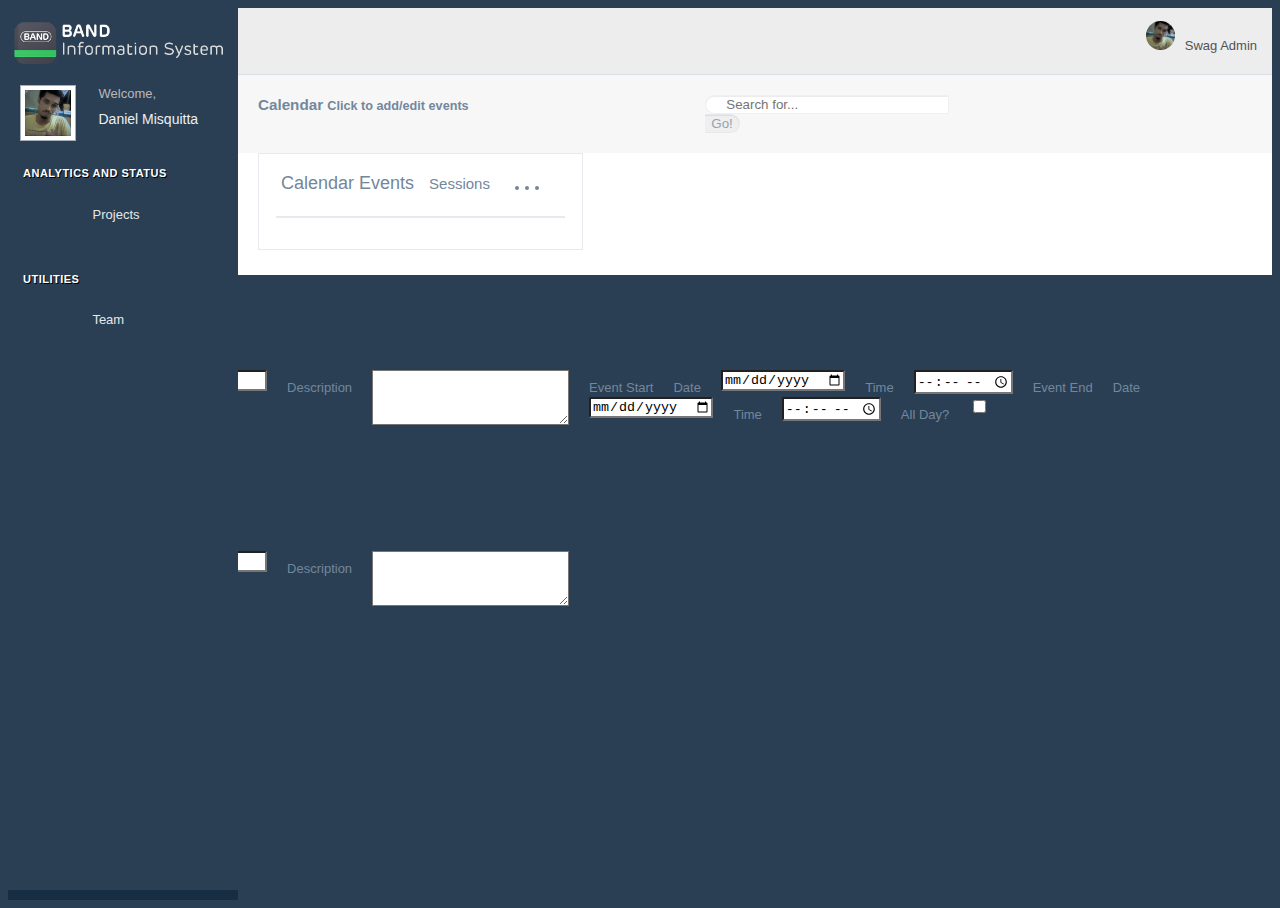
==== commit edd4a9dd: "" ====
--- a/web/calendar.html
+++ b/web/calendar.html
@@ -175,7 +175,7 @@
                     </ul>
                     <div class="clearfix"></div>
                   </div>
-                  <div class="x_content style="height: 100%; width: 100%">
+                  <div class="x_content" style="height: 100%; width: 100%;">
 
                     <div id='calendar'></div>
 
@@ -222,16 +222,30 @@
                     <textarea class="form-control" style="height:55px;" id="descr" name="descr"></textarea>
                   </div>
                 </div>
-                <div class="form-group">
-                  <label class="col-sm-3 control-label">Start Time</label>
-                  <div class="col-sm-9">
-                    <input type="datetime-local" class="form-control" id="start" name="start">
-                  </div>
-                </div>
-                <div class="form-group">
-                  <label class="col-sm-3 control-label">End Time</label>
-                  <div class="col-sm-9">
-                    <input type="datetime-local" class="form-control" id="end" name="end">
+                  <div class="form-group">
+                  <label class="col-sm-3 pull-left control-label">Event Start</label>
+                  </div>
+                <div class="form-group">                    
+                  <label class="col-sm-3 control-label">Date</label>
+                  <div class="col-sm-5">
+                    <input type="date" class="form-control" id="start-date" name="start">
+                  </div>
+                  <label class="col-sm-1 control-label">Time</label>
+                  <div class="col-sm-3">
+                    <input type="time" class="form-control" id="start-time" name="start">
+                  </div>
+                </div>
+                <div class="form-group">
+                  <label class="col-sm-3 pull-left control-label">Event End</label>
+                  </div>
+                <div class="form-group">                    
+                  <label class="col-sm-3 control-label">Date</label>
+                  <div class="col-sm-5">
+                    <input type="date" class="form-control" id="end-date" name="start">
+                  </div>
+                  <label class="col-sm-1 control-label">Time</label>
+                  <div class="col-sm-3">
+                    <input type="time" class="form-control" id="end-time" name="start">
                   </div>
                 </div>
                   <div class="form-group">
